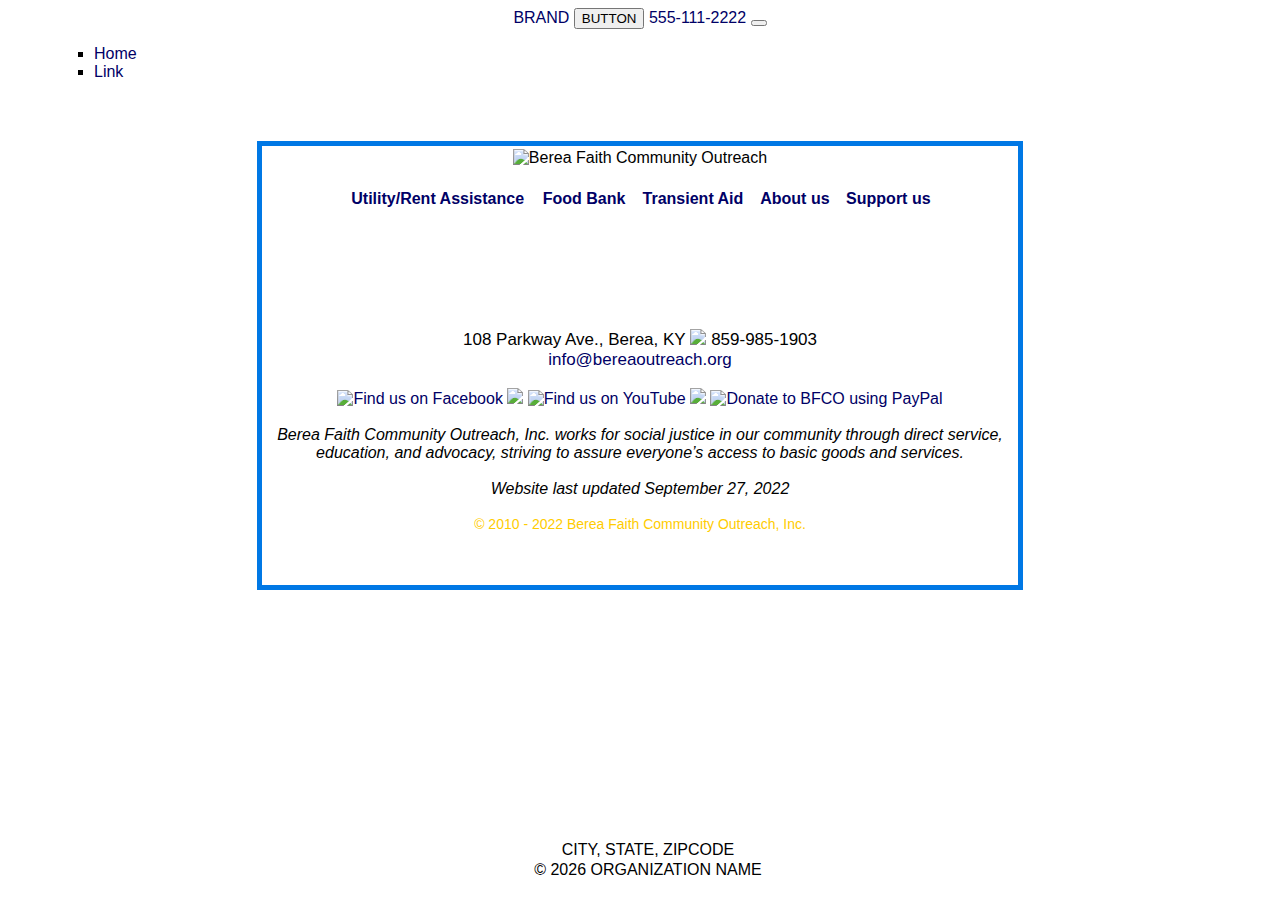
==== index.html @ 5b3ea1ed "added initial files" ====
<!DOCTYPE html>
<html lang="en" class="h-100"> <!-- 2022-11-04, DMW, added class. -->
<!--
     Author:
    Created:    2022-10-26
    Purpose:    Template index-org.html for simple websites
     Course:    2022 Fall, CSC186 Intro to Web Development; Sections 10129, 10130

    History:
                2022-11-04, DMW, updated for fixed footer.
                2022-10-26, DMW, created.

    Notes:      2022-10-26, DMW, Bootstrap can be found here: https://getbootstrap.com/
-->
<head>
    <meta charset="UTF-8">
    <meta name="viewport" content="width=device-width, initial-scale=1"> <!-- 2022-11-04, DMW, added line. -->
    <title id="app-title"></title>
    <!-- 2022-10-26, DMW, CSS only -->
    <link href="https://cdn.jsdelivr.net/npm/bootstrap@5.2.2/dist/css/bootstrap.min.css" rel="stylesheet"
          integrity="sha384-Zenh87qX5JnK2Jl0vWa8Ck2rdkQ2Bzep5IDxbcnCeuOxjzrPF/et3URy9Bv1WTRi" crossorigin="anonymous">
    <link rel="stylesheet" href="website.css">

    <link rel="shortcut icon" href="images/favicon.ico">
    <link href="style_bfco.css" rel="stylesheet" type="text/css">

    <meta http-equiv="Content-Type" content="text/html; charset=windows-1252">
    <meta name="robots" content="all">
    <meta name="description" content="Reaching out to Bereans in need">
    <meta name="keywords" content="BFCO, berea, kentucky, madison, faith, community, charity, outreach, hunger, food, BUURR, utility, utilities, rent, Frank, Gailey, transient, aid, relief, pantry">
    <meta name="owner" content="Berea Faith Community Outreach">
    <meta name="author" content="Berea Faith Community Outreach">

    <script type="text/javascript">
        var image1=new Image()
        image1.src="./images/food_drive/g1.jpg"
        var image2=new Image()
        image2.src="./images/food_drive/g2.jpg"
        var image3=new Image()
        image3.src="./images/food_drive/g3.jpg"
        var image4=new Image()
        image4.src="./images/food_drive/g4.jpg"
        var image5=new Image()
        image5.src="./images/food_drive/g5.jpg"
        var image6=new Image()
        image6.src="./images/food_drive/g6.jpg"
        var image7=new Image()
        image7.src="./images/food_drive/g7.jpg"
        var image8=new Image()
        image8.src="./images/food_drive/g8.jpg"
        var image9=new Image()
        image9.src="./images/food_drive/g9.jpg"
    </script>


</head>
<body class="d-flex flex-column h-100"> <!-- 2022-11-04, DMW, added class. -->

<!-- The header section holds the program generated navigation bar -->
<header id="header">
</header> <!-- end of header that holds the navigation bar -->

<!-- Begin page content -->
<main class="flex-shrink-0" style="margin-top: 60px;"> <!-- 2022-11-04, DMW, added line. -->
    <div class="container" style="margin-bottom: 60px;"> <!-- 2022-11-04, DMW, added line. -->

        <table id="outer">
            <tbody><tr><td>

                <!-- <div class="floater">
                   <h4>Current Food Bank Needs</h4>
                   <ul>
                    <li>Vegetable oil</li>
                    <li>Fruit juice</li>
                    <li>Canned tuna</li>
                    <li>Canned fruit</li>
                   </ul>
                   <i>Donations can be placed on the front porch of the Food Bank.<br>Thank you!</i>
                   </div> -->

                <img src="images/BFCOLogo.gif" alt="Berea Faith Community Outreach" width="500">
            </td></tr>
            <tr><td>
                <table id="navbar">                 <!--  NAVIGATION BAR  -->
                    <tbody><tr>
                        <!-- <td><a href="./index-org.html">&nbsp;Home&nbsp;</a></td> -->
                        <td><a href="http://www.bereaoutreach.org/buurr.html">&nbsp;Utility/Rent Assistance&nbsp;</a></td>
                        <td><a href="http://www.bereaoutreach.org/food.html">&nbsp;Food Bank&nbsp;</a></td>
                        <td><a href="http://www.bereaoutreach.org/taf.html">&nbsp;Transient Aid&nbsp;</a></td>
                        <td><a href="http://www.bereaoutreach.org/about.html">&nbsp;About us&nbsp;</a></td>
                        <td><a href="http://www.bereaoutreach.org/support.html">&nbsp;Support us&nbsp;</a></td>
                    </tr>
                    </tbody></table>
            </td></tr>
            <tr><td>

                <table id="main">

                    <tbody><tr><td>

                        <img src="images/g3.jpg" name="slide" style="width:660px" alt="" title="Neighbors helping neighbors">


                        <!-- BEGIN ROTATING PHOTOS  -->
                        <script>
                            <!--
                            //variable that will increment through the images
                            var step=1
                            function slideit(){
//if browser does not support the image object, exit.
                                if (!document.images)
                                    return
                                document.images.slide.src=eval("image"+step+".src")
                                if (step<9)
                                    step++
                                else
                                    step=1
//call function "slideit()" every 5 seconds
                                setTimeout("slideit()",5000)
                            }
                            slideit()
                            // -->
                        </script>
                        <!-- END ROTATING PHOTOS -->


                        <br>

                        <!--  <div style="padding: 5px; border: 4px dotted orange; border-radius: 20px; background-color: rgba(153, 204, 255, 0.1); margin-left: auto; margin-right: auto; width: 80%">

                        <p style="font-size: 120%; color: #990000; ">Please be aware that during the current public health crisis, the <a href="./food.html">Berea Food Bank</a> is open during our regular hours.</p>

                        <p style="font-size: 110%; color: #990000; ">Our dedicated all-volunteer staff remains committed to serving the needs of our community during this trying time.</p>

                        <p style="font-size: 110%; color: #990000; ">We are instituting CDC-recommended sanitizing guidelines and other procedures in addition to our normal cleaning routines.</p>

                        <p style="font-size: 110%; color: #990000; ">We are no longer accepting individual grocery items from our many community supporters and ask that you consider a <a href="./support.html">monetary donation</a> of any amount instead.</p>

                        <p style="font-size: 110%; color: #990000; ">We are certain we'll get through this difficult time together.</p>
                        <p style="font-style: italic; color: black; text-align:center;">March 14, 2020</p>
                        </p>
                        </div>  -->

                        <!-- <div style="padding: 5px; border: 4px dotted orange; border-radius: 20px; background-color: rgba(153, 204, 255, 0.1); margin-left: auto; margin-right: auto; width: 80%">

                        <p style="font-size: 110%; color: #990000; "><b>W</b>e'll do the work but we need your help. With just 7 days remaining in our biggest fundraiser of the year we are asking you to make a donation to the 28th Annual Berea College CELTS Program's Hunger Hurts campaign today. You see, in Winter we see a doubling of food insecurity in our area and we are committed to being ready to meet the needs of our community.</p>

                        <p style="font-size: 105%; color: #990000; ">Every dollar donated goes far. We can buy thirty pounds of rice for about 5 dollars, twenty-four boxes of macaroni and cheese for $7, a dozen jars of spaghetti sauce for $6, and peanut butter for less than a dollar a jar. And we are very carful with your donations--our low administrative costs mean that 99 cents of every dollar donated goes directly to purchase food. 99 cents of every dollar.</p>

                        <p style="font-size: 105%; color: #990000; ">Our incredible volunteers work hard:
                        <ul style="padding-right: 50px">
                        <li style="font-size: 105%; color: #990000; ">distributing about a week's groceries to clients at the food bank 3 days a week;</li>
                        <li style="font-size: 105%; color: #990000; ">bringing hundreds of pounds of fresh produce to residents of three Afflordable Housing Communities every Friday;</li>
                        <li style="font-size: 105%; color: #990000; ">stocking shelves, loading bags and boxes, cleaning at the end of each shift, and meeting our delivery truck twice a month to move our orders into the food bank.</li>
                        </ul>
                        </p>

                        <img src="./images/volunteers.png" style="width: 85%; border: 2px solid black;" alt="Food Bank volunteers" title="photos: Don Cardwell">

                        <p style="font-size: 105%; color: #990000; ">It's hard work. And we're happy to do it, honored to serve, and steadfast in our mission.</p>

                        <p style="font-size: 110%; color: #990000; "><b>Please help</b> by mailing a check to Berea Food Bank, 108 Parkway Avenue, Berea KY 40403 or <a href="./support.html" style="font-weight: bold;">donate online</a>. So much depends on you. Right now. Give as generously a you can.</p>

                        <div style="margin-left: auto; margin-right: auto; width: 90%;">
                        <span style="margin-left:auto; margin-right:auto;">
                        <i><br>Together with our Berea community friends and neighbors, <br>we are able to help many in need.  Thank you!</i>
                        </span>
                        </div>  -->


                        <!--  <div style="padding: 5px; border: 4px dotted orange; border-radius: 20px; background-color: rgba(153, 204, 255, 0.1); margin-left: auto; margin-right: auto; width: 80%">

                        <p style="color: #990000; ">Now until end of February 2022</p>

                        <p style="font-size: 110%; color: #990000; ">Utility assistance payments available from LIHEAP administered by <a href="https://foothillscap.org/" target="_blank">Kentucky River Foothills</a>. </p>

                        <p style="font-size: 110%; color: #990000; ">You can call 859.624.2046 but their phones are incredibly busy and you'll probably have to leave a message.  They often do not reply to messages &ndash; they're that busy.  Or visit their <a href="https://foothillscap.org/" target="_blank">website</a> and make an appointment. </p>

                        <p style="font-size: 110%; color: #990000; ">We urge anyone in need of assistance in Madison County to reach out to their utility provider and Kentucky River Foothills immediately.  Funds are limited, don't delay.</p>

                        </div>  -->




                        <p></p>




                        <br>&nbsp;<br>

                        <br>
                    </td></tr>

                    </tbody></table>  <!-- End Main Table -->

            </td></tr>
            <tr><td>

                <h5>108 Parkway Ave., Berea, KY&nbsp;<img src="images/bullet_yellow.png">&nbsp;859-985-1903
                    <br>
                    <a href="mailto:info@bereaoutreach.org">&nbsp;info@bereaoutreach.org&nbsp;</a></h5>
                <br>
                <a class="icon" href="http://www.facebook.com/BereaOutreach" target="_blank"><img src="images/facebook_32.png" style="width:32px" alt="Find us on Facebook" title="Find us on Facebook"></a>
                <img src="images/transparent.gif" style="width:30px">
                <a class="icon" href="http://www.youtube.com/user/bereaoutreach" target="_blank"><img src="images/youtube-logo.png" style="width:32px" alt="Find us on YouTube" title="Find us on YouTube"></a>
                <img src="images/transparent.gif" style="width:30px">
                <a class="icon" href="http://bereaoutreach.org/support.html#donate" target="_blank"><img src="images/paypallogo.jpg" style="height:32px" alt="Donate to BFCO using PayPal" title="Donate to BFCO using PayPal"></a>
                <br><br>
                <h6>Berea Faith Community Outreach, Inc. works for social justice in our
                    community through direct service, education, and advocacy, striving to
                    assure everyone’s access to basic goods and services.</h6>
                <br>
                <h6>Website last updated September 27, 2022</h6>
                <br>
                <div class="copyright">© 2010 - 2022  Berea Faith Community Outreach, Inc.</div>
                <p>&nbsp;</p>

            </td></tr></tbody></table>


    </div> <!-- end of container for main page content -->
</main> <!-- end of main section -->

<!-- 2022-11-04, DMW, added footer section. -->
<footer class="footer mt-auto py-2 bg-light position-fixed">
    <div class="container">
        <div class="row">
            <div class="col-sm-6" style="text-align: center;">
                <span class="text-muted" id="span-address"></span>
            </div>
            <div class="col-sm-6" style="text-align: center;">
                <span class="text-muted" id="span-copyright"></span>
            </div>
        </div>
    </div>
</footer>

<!-- JavaScript Bundle with Popper -->
<script src="https://cdn.jsdelivr.net/npm/bootstrap@5.2.2/dist/js/bootstrap.bundle.min.js"
        integrity="sha384-OERcA2EqjJCMA+/3y+gxIOqMEjwtxJY7qPCqsdltbNJuaOe923+mo//f6V8Qbsw3"
        crossorigin="anonymous"></script>
<script src="navigation.js"></script>
<script src="website.js"></script>

</body>
</html>
---- website.css ----
/*
     Author:
    Created:    2022-10-26
    Purpose:    Template website.css for simple websites
     Course:    2022 Fall, CSC186 Intro to Web Development; Sections 10129, 10130

    History:
                2022-11-07, DMW, updated by removing unused and commented CSS; added no_ul class
                2022-10-26, DMW, created.
*/

/* 2022-11-04, DMW, added this class */
.footer {
    position: absolute;
    bottom: 0;
    width: 100%;
    height: 60px; /* Set the fixed height of the footer here */
    line-height: 20px; /* the height of a line of text */
}

/* 2022-11-07, DMW, make the navigation bar the width of the client */
nav {
    width: 100%;
}

/* 2022-11-07, DMW, the no_ul class on anchor links causes the underline to not be shown */
a:link.no_ul {
    text-decoration: none;
}
---- style_bfco.css ----
/*  style_bfco.css  */
/*  External style sheet for bereaoutreach.org  */
/*  July 2010  */

body { background-color: #ffffff; 
       background-image: url(./images/blue_line_background.jpg);
       text-align: center;
       border-width: 0px;
       font-family: Arial, Helvetica, sans-serif;  
       font-size: 16px;
       color: black; }

h1, h2, h3, h4, h5, h6 { color: #000000;
                         font-family: Arial, Helvetica, sans-serif; 
                         margin: 0;
                         padding-left: 5pt;
                         padding-right: 5pt }

h1 { font-size: 25px; font-weight: normal; }
h2 { font-size: 21px; font-style: normal; font-weight: normal; }
h3 { font-size: 18px; color:#cc3333; font-style: normal; font-weight: normal; }
h4 { font-size: 17px; font-style: normal; font-weight: bold;  }
h5 { font-size: 17px; font-style: normal; font-weight: normal; }
h6 { font-size: 16px; font-style: italic; font-weight: normal; }

dl { text-align:left; margin-left:40px; margin-right:30px; font-size:16px; color:black; }
dt {text-align: left; font-weight: bold;}
dd {text-align: left;}

form { text-align:center }

table { background-color:transparent; }

table#outer { 
background-color:#ffffff; 
background-image:url('./images/blue_gradient_600.jpg');
background-position:bottom; 
background-repeat:repeat-x;
width:750px; 
text-align:center; 
border-color:#0078e5;
border-style:solid;
border-width:5px;
margin:auto }

table#outer_short { 
background-color:#ffffff; 
background-image:url('./images/blue_gradient_300.jpg');
background-position:bottom; 
background-repeat:repeat-x;
width:750px; 
text-align:center; 
border-color:#0078e5;
border-style:solid;
border-width:5px;
text-align:center; 
margin:auto }

table#main {
width:750px;
margin: auto;
background-color:transparent;
}

img { border-style:none; }

td { text-align:center; vertical-align:middle; }

p { text-align:left; margin-left:30px; margin-right:30px; font-size:16px; color:black; }

a:link { color: #000066;
         text-decoration: none }
a:visited { color: #cc3300; 
         text-decoration: none }
a:active { color: red; 
         text-decoration: none }
a:hover { color: black; background-color: #ffcc00; }

a.icon:hover {
background-color:transparent; 
opacity: 0.5;
filter:alpha(opacity=50);
-moz-opacity:0.5;
-khtml-opacity: 0.5;
}

/*  NAVIGATION BAR  */

table#navbar { width: 80%;
                   text-align: center;
                   margin-left: auto;
                   margin-right: auto;
                   margin-top: 1em;
                   margin-bottom: 1em;
                   padding: 0em;
                   background-color:transparent;
                   font-weight: bold;
                   font-size: 16px; }

table#navbar a:link { color: #000066; font-weight: bold; }
table#navbar a:visited { color: #000066; font-weight: bold; }
table#navbar a:active { color: #ffffcc; background-color: #000000; } 
table#navbar a:hover { color: #ffffff; background-color: #0078e5; } 

ul { text-align:left; margin-left: 70px; padding-left: 1em}

ul li { list-style-type: square;
        color: black; }

ul li li { list-style-type: circle }

div.smallbox
  { margin-left:100px;
    width:220px;
    height:110px;
    background-color:#ffffff; 
    background-image:url('./images/blue_gradient_85.jpg');
    background-position:bottom; 
    background-repeat:repeat-x;
    border:2px solid black;  }

div.floater
  { position:fixed;
    left:180px;
    top:50px;
    z-index:2;
    color:#000000;
    width:250px;
    background-color:#eeeeee;
    opacity:0.75;
    filter:alpha(opacity=75); /* For IE8 and earlier */
    border:2px solid red;  }

div.floater ul { text-align:left; margin-top:5px; margin-left:20px; padding-left:1em; }

div.floater h4 { color:red; }

div.movie
 { width:400px;
   height:255px;
   float:right;
   padding-top:1em;
   padding-bottom:0px;
   padding-left:5px;
   padding-right:0px; }

div.copyright
 { text-align:center;
   font-family: Arial, Helvetica, sans-serif;  
   font-size:14px;
   color:#ffcc00; }

div.slide
 { float:right;
   width:300;
   padding-top:1em;
   padding-bottom:1em;
   padding-left:5px;
   padding-right:0px; }
   
.blockquote { font-family: Times, serif;
                    font-style: italic;
                    padding-bottom: 0em;
                    padding-left: 8em;
                    margin-right: 8em; }
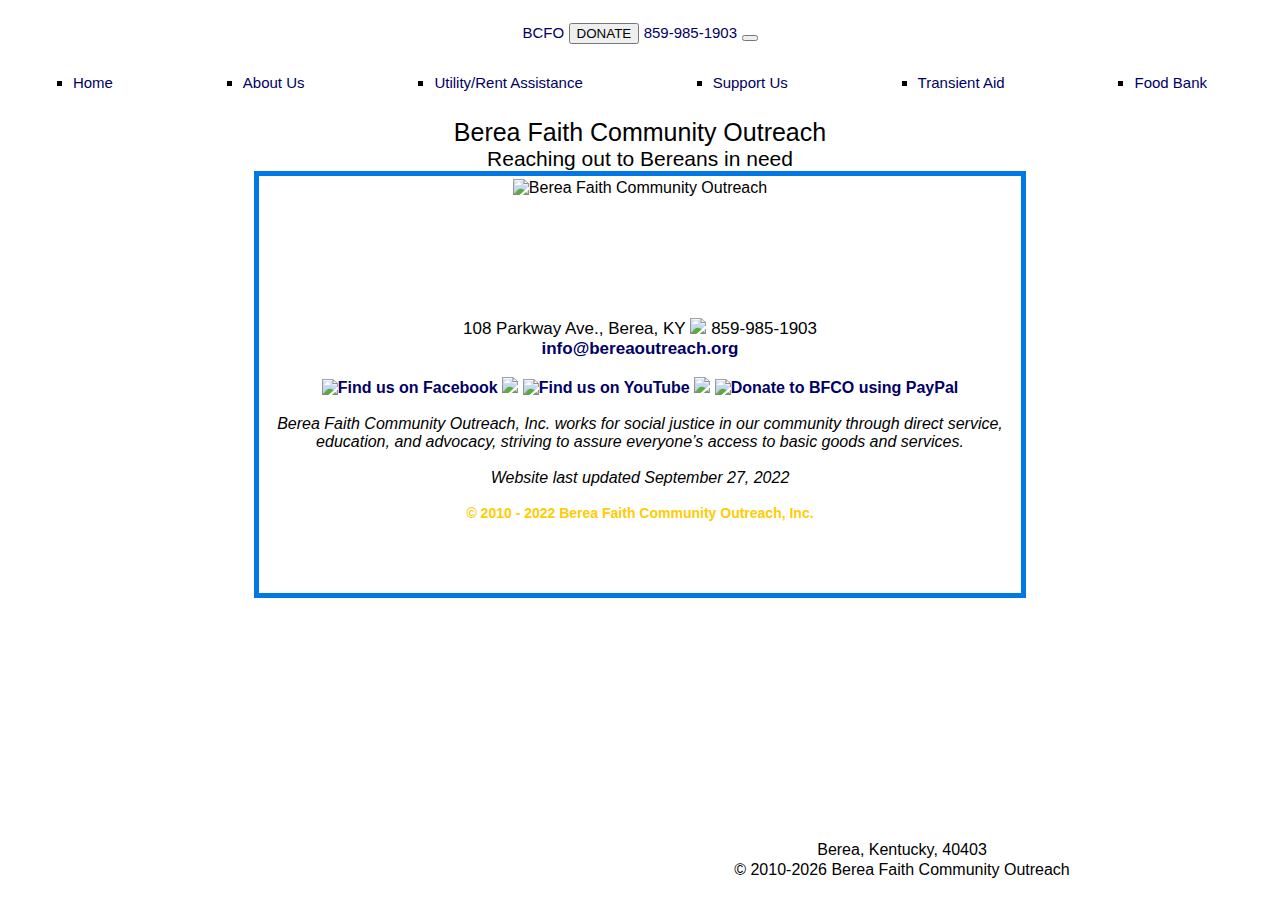
==== commit 3196a172: "added changes including: * resizing size and elements to be more friendly with smaller screens * pos" ====
--- a/index.html
+++ b/index.html
@@ -1,5 +1,5 @@
 <!DOCTYPE html>
-<html lang="en" class="h-100"> <!-- 2022-11-04, DMW, added class. -->
+<html class="h-100" lang="en"> <!-- 2022-11-04, DMW, added class. -->
 <!--
      Author:
     Created:    2022-10-26
@@ -14,42 +14,43 @@
 -->
 <head>
     <meta charset="UTF-8">
-    <meta name="viewport" content="width=device-width, initial-scale=1"> <!-- 2022-11-04, DMW, added line. -->
+    <meta content="width=device-width, initial-scale=1" name="viewport"> <!-- 2022-11-04, DMW, added line. -->
     <title id="app-title"></title>
     <!-- 2022-10-26, DMW, CSS only -->
-    <link href="https://cdn.jsdelivr.net/npm/bootstrap@5.2.2/dist/css/bootstrap.min.css" rel="stylesheet"
-          integrity="sha384-Zenh87qX5JnK2Jl0vWa8Ck2rdkQ2Bzep5IDxbcnCeuOxjzrPF/et3URy9Bv1WTRi" crossorigin="anonymous">
-    <link rel="stylesheet" href="website.css">
-
-    <link rel="shortcut icon" href="images/favicon.ico">
+    <link crossorigin="anonymous" href="https://cdn.jsdelivr.net/npm/bootstrap@5.2.2/dist/css/bootstrap.min.css"
+          integrity="sha384-Zenh87qX5JnK2Jl0vWa8Ck2rdkQ2Bzep5IDxbcnCeuOxjzrPF/et3URy9Bv1WTRi" rel="stylesheet">
+    <link href="website.css" rel="stylesheet">
+
+    <link href="images/favicon.ico" rel="shortcut icon">
     <link href="style_bfco.css" rel="stylesheet" type="text/css">
 
-    <meta http-equiv="Content-Type" content="text/html; charset=windows-1252">
-    <meta name="robots" content="all">
-    <meta name="description" content="Reaching out to Bereans in need">
-    <meta name="keywords" content="BFCO, berea, kentucky, madison, faith, community, charity, outreach, hunger, food, BUURR, utility, utilities, rent, Frank, Gailey, transient, aid, relief, pantry">
-    <meta name="owner" content="Berea Faith Community Outreach">
-    <meta name="author" content="Berea Faith Community Outreach">
+    <meta content="text/html; charset=windows-1252" http-equiv="Content-Type">
+    <meta content="all" name="robots">
+    <meta content="Reaching out to Bereans in need" name="description">
+    <meta content="BFCO, berea, kentucky, madison, faith, community, charity, outreach, hunger, food, BUURR, utility, utilities, rent, Frank, Gailey, transient, aid, relief, pantry"
+          name="keywords">
+    <meta content="Berea Faith Community Outreach" name="owner">
+    <meta content="Berea Faith Community Outreach" name="author">
 
     <script type="text/javascript">
-        var image1=new Image()
-        image1.src="./images/food_drive/g1.jpg"
-        var image2=new Image()
-        image2.src="./images/food_drive/g2.jpg"
-        var image3=new Image()
-        image3.src="./images/food_drive/g3.jpg"
-        var image4=new Image()
-        image4.src="./images/food_drive/g4.jpg"
-        var image5=new Image()
-        image5.src="./images/food_drive/g5.jpg"
-        var image6=new Image()
-        image6.src="./images/food_drive/g6.jpg"
-        var image7=new Image()
-        image7.src="./images/food_drive/g7.jpg"
-        var image8=new Image()
-        image8.src="./images/food_drive/g8.jpg"
-        var image9=new Image()
-        image9.src="./images/food_drive/g9.jpg"
+        var image1 = new Image()
+        image1.src = "./images/food_drive/g1.jpg"
+        var image2 = new Image()
+        image2.src = "./images/food_drive/g2.jpg"
+        var image3 = new Image()
+        image3.src = "./images/food_drive/g3.jpg"
+        var image4 = new Image()
+        image4.src = "./images/food_drive/g4.jpg"
+        var image5 = new Image()
+        image5.src = "./images/food_drive/g5.jpg"
+        var image6 = new Image()
+        image6.src = "./images/food_drive/g6.jpg"
+        var image7 = new Image()
+        image7.src = "./images/food_drive/g7.jpg"
+        var image8 = new Image()
+        image8.src = "./images/food_drive/g8.jpg"
+        var image9 = new Image()
+        image9.src = "./images/food_drive/g9.jpg"
     </script>
 
 
@@ -63,161 +64,185 @@
 <!-- Begin page content -->
 <main class="flex-shrink-0" style="margin-top: 60px;"> <!-- 2022-11-04, DMW, added line. -->
     <div class="container" style="margin-bottom: 60px;"> <!-- 2022-11-04, DMW, added line. -->
-
-        <table id="outer">
-            <tbody><tr><td>
-
-                <!-- <div class="floater">
-                   <h4>Current Food Bank Needs</h4>
-                   <ul>
-                    <li>Vegetable oil</li>
-                    <li>Fruit juice</li>
-                    <li>Canned tuna</li>
-                    <li>Canned fruit</li>
-                   </ul>
-                   <i>Donations can be placed on the front porch of the Food Bank.<br>Thank you!</i>
-                   </div> -->
-
-                <img src="images/BFCOLogo.gif" alt="Berea Faith Community Outreach" width="500">
-            </td></tr>
-            <tr><td>
-                <table id="navbar">                 <!--  NAVIGATION BAR  -->
-                    <tbody><tr>
-                        <!-- <td><a href="./index-org.html">&nbsp;Home&nbsp;</a></td> -->
-                        <td><a href="http://www.bereaoutreach.org/buurr.html">&nbsp;Utility/Rent Assistance&nbsp;</a></td>
-                        <td><a href="http://www.bereaoutreach.org/food.html">&nbsp;Food Bank&nbsp;</a></td>
-                        <td><a href="http://www.bereaoutreach.org/taf.html">&nbsp;Transient Aid&nbsp;</a></td>
-                        <td><a href="http://www.bereaoutreach.org/about.html">&nbsp;About us&nbsp;</a></td>
-                        <td><a href="http://www.bereaoutreach.org/support.html">&nbsp;Support us&nbsp;</a></td>
-                    </tr>
-                    </tbody></table>
-            </td></tr>
-            <tr><td>
-
-                <table id="main">
-
-                    <tbody><tr><td>
-
-                        <img src="images/g3.jpg" name="slide" style="width:660px" alt="" title="Neighbors helping neighbors">
-
-
-                        <!-- BEGIN ROTATING PHOTOS  -->
-                        <script>
-                            <!--
-                            //variable that will increment through the images
-                            var step=1
-                            function slideit(){
+        <div class="container">
+            <div class="row">
+                <div class="col-md-12">
+                    <h1 class="text-center">Berea Faith Community Outreach</h1> <!--//TODO: delete this line once done; DPR -->
+                    <h2 class="text-center">Reaching out to Bereans in need</h2> <!--//TODO: delete this line once done; DPR -->
+                </div>
+            </div>
+        </div>
+
+        <table id="outer"> <!-- code for resizing the logo -->
+            <tbody>
+            <tr>
+                <td>
+                    <div class="container">
+                        <div class="row">
+                            <div class="col-md-12">
+                                <img alt="Berea Faith Community Outreach" class="img-fluid" src="images/BFCOLogo.gif"
+                                     width="50%">
+                            </div>
+                        </div>
+                    </div>
+
+
+
+                </td>
+            </tr>
+            <tr>
+                <td>
+                    <table id="navbar">                 <!--  NAVIGATION BAR  -->
+                        <!--                    <tbody><tr>-->
+                        <!--                        &lt;!&ndash; <td><a href="./index-org.html">&nbsp;Home&nbsp;</a></td> &ndash;&gt;-->
+                        <!--                        <td><a href="http://www.bereaoutreach.org/buurr.html">&nbsp;Utility/Rent Assistance&nbsp;</a></td>-->
+                        <!--                        <td><a href="http://www.bereaoutreach.org/food.html">&nbsp;Food Bank&nbsp;</a></td>-->
+                        <!--                        <td><a href="http://www.bereaoutreach.org/taf.html">&nbsp;Transient Aid&nbsp;</a></td>-->
+                        <!--                        <td><a href="http://www.bereaoutreach.org/about.html">&nbsp;About us&nbsp;</a></td>-->
+                        <!--                        <td><a href="http://www.bereaoutreach.org/support.html">&nbsp;Support us&nbsp;</a></td>-->
+                        <!--                    </tr>-->
+                        <!--                    </tbody></table>-->
+                        </td></tr>
+                        <tr>
+                            <td>
+
+                                <table id="main">
+
+                                    <tbody>
+                                    <tr>
+                                        <td>
+
+                                            <img alt="" name="slide" src="images/g3.jpg" style="width:660px"
+                                                 title="Neighbors helping neighbors">
+
+
+                                            <!-- BEGIN ROTATING PHOTOS  -->
+                                            <script>
+                                                <!--
+                                                //variable that will increment through the images
+                                                var step = 1
+
+                                                function slideit() {
 //if browser does not support the image object, exit.
-                                if (!document.images)
-                                    return
-                                document.images.slide.src=eval("image"+step+".src")
-                                if (step<9)
-                                    step++
-                                else
-                                    step=1
+                                                    if (!document.images)
+                                                        return
+                                                    document.images.slide.src = eval("image" + step + ".src")
+                                                    if (step < 9)
+                                                        step++
+                                                    else
+                                                        step = 1
 //call function "slideit()" every 5 seconds
-                                setTimeout("slideit()",5000)
-                            }
-                            slideit()
-                            // -->
-                        </script>
-                        <!-- END ROTATING PHOTOS -->
-
-
-                        <br>
-
-                        <!--  <div style="padding: 5px; border: 4px dotted orange; border-radius: 20px; background-color: rgba(153, 204, 255, 0.1); margin-left: auto; margin-right: auto; width: 80%">
-
-                        <p style="font-size: 120%; color: #990000; ">Please be aware that during the current public health crisis, the <a href="./food.html">Berea Food Bank</a> is open during our regular hours.</p>
-
-                        <p style="font-size: 110%; color: #990000; ">Our dedicated all-volunteer staff remains committed to serving the needs of our community during this trying time.</p>
-
-                        <p style="font-size: 110%; color: #990000; ">We are instituting CDC-recommended sanitizing guidelines and other procedures in addition to our normal cleaning routines.</p>
-
-                        <p style="font-size: 110%; color: #990000; ">We are no longer accepting individual grocery items from our many community supporters and ask that you consider a <a href="./support.html">monetary donation</a> of any amount instead.</p>
-
-                        <p style="font-size: 110%; color: #990000; ">We are certain we'll get through this difficult time together.</p>
-                        <p style="font-style: italic; color: black; text-align:center;">March 14, 2020</p>
-                        </p>
-                        </div>  -->
-
-                        <!-- <div style="padding: 5px; border: 4px dotted orange; border-radius: 20px; background-color: rgba(153, 204, 255, 0.1); margin-left: auto; margin-right: auto; width: 80%">
-
-                        <p style="font-size: 110%; color: #990000; "><b>W</b>e'll do the work but we need your help. With just 7 days remaining in our biggest fundraiser of the year we are asking you to make a donation to the 28th Annual Berea College CELTS Program's Hunger Hurts campaign today. You see, in Winter we see a doubling of food insecurity in our area and we are committed to being ready to meet the needs of our community.</p>
-
-                        <p style="font-size: 105%; color: #990000; ">Every dollar donated goes far. We can buy thirty pounds of rice for about 5 dollars, twenty-four boxes of macaroni and cheese for $7, a dozen jars of spaghetti sauce for $6, and peanut butter for less than a dollar a jar. And we are very carful with your donations--our low administrative costs mean that 99 cents of every dollar donated goes directly to purchase food. 99 cents of every dollar.</p>
-
-                        <p style="font-size: 105%; color: #990000; ">Our incredible volunteers work hard:
-                        <ul style="padding-right: 50px">
-                        <li style="font-size: 105%; color: #990000; ">distributing about a week's groceries to clients at the food bank 3 days a week;</li>
-                        <li style="font-size: 105%; color: #990000; ">bringing hundreds of pounds of fresh produce to residents of three Afflordable Housing Communities every Friday;</li>
-                        <li style="font-size: 105%; color: #990000; ">stocking shelves, loading bags and boxes, cleaning at the end of each shift, and meeting our delivery truck twice a month to move our orders into the food bank.</li>
-                        </ul>
-                        </p>
-
-                        <img src="./images/volunteers.png" style="width: 85%; border: 2px solid black;" alt="Food Bank volunteers" title="photos: Don Cardwell">
-
-                        <p style="font-size: 105%; color: #990000; ">It's hard work. And we're happy to do it, honored to serve, and steadfast in our mission.</p>
-
-                        <p style="font-size: 110%; color: #990000; "><b>Please help</b> by mailing a check to Berea Food Bank, 108 Parkway Avenue, Berea KY 40403 or <a href="./support.html" style="font-weight: bold;">donate online</a>. So much depends on you. Right now. Give as generously a you can.</p>
-
-                        <div style="margin-left: auto; margin-right: auto; width: 90%;">
-                        <span style="margin-left:auto; margin-right:auto;">
-                        <i><br>Together with our Berea community friends and neighbors, <br>we are able to help many in need.  Thank you!</i>
-                        </span>
-                        </div>  -->
-
-
-                        <!--  <div style="padding: 5px; border: 4px dotted orange; border-radius: 20px; background-color: rgba(153, 204, 255, 0.1); margin-left: auto; margin-right: auto; width: 80%">
-
-                        <p style="color: #990000; ">Now until end of February 2022</p>
-
-                        <p style="font-size: 110%; color: #990000; ">Utility assistance payments available from LIHEAP administered by <a href="https://foothillscap.org/" target="_blank">Kentucky River Foothills</a>. </p>
-
-                        <p style="font-size: 110%; color: #990000; ">You can call 859.624.2046 but their phones are incredibly busy and you'll probably have to leave a message.  They often do not reply to messages &ndash; they're that busy.  Or visit their <a href="https://foothillscap.org/" target="_blank">website</a> and make an appointment. </p>
-
-                        <p style="font-size: 110%; color: #990000; ">We urge anyone in need of assistance in Madison County to reach out to their utility provider and Kentucky River Foothills immediately.  Funds are limited, don't delay.</p>
-
-                        </div>  -->
-
-
-
-
-                        <p></p>
-
-
-
-
-                        <br>&nbsp;<br>
-
-                        <br>
-                    </td></tr>
-
-                    </tbody></table>  <!-- End Main Table -->
-
-            </td></tr>
-            <tr><td>
-
-                <h5>108 Parkway Ave., Berea, KY&nbsp;<img src="images/bullet_yellow.png">&nbsp;859-985-1903
-                    <br>
-                    <a href="mailto:info@bereaoutreach.org">&nbsp;info@bereaoutreach.org&nbsp;</a></h5>
-                <br>
-                <a class="icon" href="http://www.facebook.com/BereaOutreach" target="_blank"><img src="images/facebook_32.png" style="width:32px" alt="Find us on Facebook" title="Find us on Facebook"></a>
-                <img src="images/transparent.gif" style="width:30px">
-                <a class="icon" href="http://www.youtube.com/user/bereaoutreach" target="_blank"><img src="images/youtube-logo.png" style="width:32px" alt="Find us on YouTube" title="Find us on YouTube"></a>
-                <img src="images/transparent.gif" style="width:30px">
-                <a class="icon" href="http://bereaoutreach.org/support.html#donate" target="_blank"><img src="images/paypallogo.jpg" style="height:32px" alt="Donate to BFCO using PayPal" title="Donate to BFCO using PayPal"></a>
-                <br><br>
-                <h6>Berea Faith Community Outreach, Inc. works for social justice in our
-                    community through direct service, education, and advocacy, striving to
-                    assure everyone’s access to basic goods and services.</h6>
-                <br>
-                <h6>Website last updated September 27, 2022</h6>
-                <br>
-                <div class="copyright">© 2010 - 2022  Berea Faith Community Outreach, Inc.</div>
-                <p>&nbsp;</p>
-
-            </td></tr></tbody></table>
+                                                    setTimeout("slideit()", 5000)
+                                                }
+
+                                                slideit()
+                                                // -->
+                                            </script>
+                                            <!-- END ROTATING PHOTOS -->
+
+
+                                            <br>
+
+                                            <!--  <div style="padding: 5px; border: 4px dotted orange; border-radius: 20px; background-color: rgba(153, 204, 255, 0.1); margin-left: auto; margin-right: auto; width: 80%">
+
+                                            <p style="font-size: 120%; color: #990000; ">Please be aware that during the current public health crisis, the <a href="./food.html">Berea Food Bank</a> is open during our regular hours.</p>
+
+                                            <p style="font-size: 110%; color: #990000; ">Our dedicated all-volunteer staff remains committed to serving the needs of our community during this trying time.</p>
+
+                                            <p style="font-size: 110%; color: #990000; ">We are instituting CDC-recommended sanitizing guidelines and other procedures in addition to our normal cleaning routines.</p>
+
+                                            <p style="font-size: 110%; color: #990000; ">We are no longer accepting individual grocery items from our many community supporters and ask that you consider a <a href="./support.html">monetary donation</a> of any amount instead.</p>
+
+                                            <p style="font-size: 110%; color: #990000; ">We are certain we'll get through this difficult time together.</p>
+                                            <p style="font-style: italic; color: black; text-align:center;">March 14, 2020</p>
+                                            </p>
+                                            </div>  -->
+
+                                            <!-- <div style="padding: 5px; border: 4px dotted orange; border-radius: 20px; background-color: rgba(153, 204, 255, 0.1); margin-left: auto; margin-right: auto; width: 80%">
+
+                                            <p style="font-size: 110%; color: #990000; "><b>W</b>e'll do the work but we need your help. With just 7 days remaining in our biggest fundraiser of the year we are asking you to make a donation to the 28th Annual Berea College CELTS Program's Hunger Hurts campaign today. You see, in Winter we see a doubling of food insecurity in our area and we are committed to being ready to meet the needs of our community.</p>
+
+                                            <p style="font-size: 105%; color: #990000; ">Every dollar donated goes far. We can buy thirty pounds of rice for about 5 dollars, twenty-four boxes of macaroni and cheese for $7, a dozen jars of spaghetti sauce for $6, and peanut butter for less than a dollar a jar. And we are very carful with your donations--our low administrative costs mean that 99 cents of every dollar donated goes directly to purchase food. 99 cents of every dollar.</p>
+
+                                            <p style="font-size: 105%; color: #990000; ">Our incredible volunteers work hard:
+                                            <ul style="padding-right: 50px">
+                                            <li style="font-size: 105%; color: #990000; ">distributing about a week's groceries to clients at the food bank 3 days a week;</li>
+                                            <li style="font-size: 105%; color: #990000; ">bringing hundreds of pounds of fresh produce to residents of three Afflordable Housing Communities every Friday;</li>
+                                            <li style="font-size: 105%; color: #990000; ">stocking shelves, loading bags and boxes, cleaning at the end of each shift, and meeting our delivery truck twice a month to move our orders into the food bank.</li>
+                                            </ul>
+                                            </p>
+
+                                            <img src="./images/volunteers.png" style="width: 85%; border: 2px solid black;" alt="Food Bank volunteers" title="photos: Don Cardwell">
+
+                                            <p style="font-size: 105%; color: #990000; ">It's hard work. And we're happy to do it, honored to serve, and steadfast in our mission.</p>
+
+                                            <p style="font-size: 110%; color: #990000; "><b>Please help</b> by mailing a check to Berea Food Bank, 108 Parkway Avenue, Berea KY 40403 or <a href="./support.html" style="font-weight: bold;">donate online</a>. So much depends on you. Right now. Give as generously a you can.</p>
+
+                                            <div style="margin-left: auto; margin-right: auto; width: 90%;">
+                                            <span style="margin-left:auto; margin-right:auto;">
+                                            <i><br>Together with our Berea community friends and neighbors, <br>we are able to help many in need.  Thank you!</i>
+                                            </span>
+                                            </div>  -->
+
+
+                                            <!--  <div style="padding: 5px; border: 4px dotted orange; border-radius: 20px; background-color: rgba(153, 204, 255, 0.1); margin-left: auto; margin-right: auto; width: 80%">
+
+                                            <p style="color: #990000; ">Now until end of February 2022</p>
+
+                                            <p style="font-size: 110%; color: #990000; ">Utility assistance payments available from LIHEAP administered by <a href="https://foothillscap.org/" target="_blank">Kentucky River Foothills</a>. </p>
+
+                                            <p style="font-size: 110%; color: #990000; ">You can call 859.624.2046 but their phones are incredibly busy and you'll probably have to leave a message.  They often do not reply to messages &ndash; they're that busy.  Or visit their <a href="https://foothillscap.org/" target="_blank">website</a> and make an appointment. </p>
+
+                                            <p style="font-size: 110%; color: #990000; ">We urge anyone in need of assistance in Madison County to reach out to their utility provider and Kentucky River Foothills immediately.  Funds are limited, don't delay.</p>
+
+                                            </div>  -->
+
+
+                                            <p></p>
+
+
+                                            <br>&nbsp;<br>
+
+                                            <br>
+                                        </td>
+                                    </tr>
+
+                                    </tbody>
+                                </table>  <!-- End Main Table -->
+
+                            </td>
+                        </tr>
+                        <tr>
+                            <td>
+
+                                <h5>108 Parkway Ave., Berea, KY&nbsp;<img src="images/bullet_yellow.png">&nbsp;859-985-1903
+                                    <br>
+                                    <a href="mailto:info@bereaoutreach.org">&nbsp;info@bereaoutreach.org&nbsp;</a></h5>
+                                <br>
+                                <a class="icon" href="http://www.facebook.com/BereaOutreach" target="_blank"><img
+                                        alt="Find us on Facebook" src="images/facebook_32.png" style="width:32px"
+                                        title="Find us on Facebook"></a>
+                                <img src="images/transparent.gif" style="width:30px">
+                                <a class="icon" href="http://www.youtube.com/user/bereaoutreach" target="_blank"><img
+                                        alt="Find us on YouTube" src="images/youtube-logo.png" style="width:32px"
+                                        title="Find us on YouTube"></a>
+                                <img src="images/transparent.gif" style="width:30px">
+                                <a class="icon" href="http://bereaoutreach.org/support.html#donate" target="_blank"><img
+                                        alt="Donate to BFCO using PayPal" src="images/paypallogo.jpg"
+                                        style="height:32px" title="Donate to BFCO using PayPal"></a>
+                                <br><br>
+                                <h6>Berea Faith Community Outreach, Inc. works for social justice in our
+                                    community through direct service, education, and advocacy, striving to
+                                    assure everyone’s access to basic goods and services.</h6>
+                                <br>
+                                <h6>Website last updated September 27, 2022</h6>
+                                <br>
+                                <div class="copyright">© 2010 - 2022 Berea Faith Community Outreach, Inc.</div>
+                                <p>&nbsp;</p>
+
+                            </td>
+                        </tr>
+                        </tbody></table>
 
 
     </div> <!-- end of container for main page content -->
@@ -238,9 +263,9 @@
 </footer>
 
 <!-- JavaScript Bundle with Popper -->
-<script src="https://cdn.jsdelivr.net/npm/bootstrap@5.2.2/dist/js/bootstrap.bundle.min.js"
+<script crossorigin="anonymous"
         integrity="sha384-OERcA2EqjJCMA+/3y+gxIOqMEjwtxJY7qPCqsdltbNJuaOe923+mo//f6V8Qbsw3"
-        crossorigin="anonymous"></script>
+        src="https://cdn.jsdelivr.net/npm/bootstrap@5.2.2/dist/js/bootstrap.bundle.min.js"></script>
 <script src="navigation.js"></script>
 <script src="website.js"></script>
 
--- a/website.css
+++ b/website.css
@@ -20,7 +20,32 @@
 
 /* 2022-11-07, DMW, make the navigation bar the width of the client */
 nav {
+    height: 50px;
     width: 100%;
+    text-align: center;
+}
+nav ul {
+    display: flex;
+    max-width: 100%; /* change to desired width */
+    /* removed height from here, apply to a elements */
+    justify-content: space-around;
+    align-items: center;
+    padding: 0;
+    margin: 0 auto; /* 0 auto allows it to self-center in the nav */
+    list-style-type: none;
+}
+
+nav li {}
+
+nav a {
+    display: inline-block;
+    height: 50px; /* apply the height here, pushes the li / ul to be the correct height */
+    line-height: 50px; /* to get vertical centering */
+    color: white;
+    font-size: 15px;
+    font-weight: 100;
+    text-decoration: none;
+    transition: 0.3s;
 }
 
 /* 2022-11-07, DMW, the no_ul class on anchor links causes the underline to not be shown */
--- a/style_bfco.css
+++ b/style_bfco.css
@@ -2,19 +2,19 @@
 /*  External style sheet for bereaoutreach.org  */
 /*  July 2010  */
 
-body { background-color: #ffffff; 
-       background-image: url(./images/blue_line_background.jpg);
-       text-align: center;
-       border-width: 0px;
-       font-family: Arial, Helvetica, sans-serif;  
-       font-size: 16px;
-       color: black; }
+body { background-color: #ffffff;
+    /*background-image: url(./images/blue_line_background.jpg);*/
+    text-align: center;
+    border-width: 0px;
+    font-family: Arial, Helvetica, sans-serif;
+    font-size: 16px;
+    color: black; }
 
 h1, h2, h3, h4, h5, h6 { color: #000000;
-                         font-family: Arial, Helvetica, sans-serif; 
-                         margin: 0;
-                         padding-left: 5pt;
-                         padding-right: 5pt }
+    font-family: Arial, Helvetica, sans-serif;
+    margin: 0;
+    padding-left: 5pt;
+    padding-right: 5pt }
 
 h1 { font-size: 25px; font-weight: normal; }
 h2 { font-size: 21px; font-style: normal; font-weight: normal; }
@@ -31,35 +31,35 @@
 
 table { background-color:transparent; }
 
-table#outer { 
-background-color:#ffffff; 
-background-image:url('./images/blue_gradient_600.jpg');
-background-position:bottom; 
-background-repeat:repeat-x;
-width:750px; 
-text-align:center; 
-border-color:#0078e5;
-border-style:solid;
-border-width:5px;
-margin:auto }
+table#outer {
+    background-color:#ffffff;
+    background-image:url('./images/blue_gradient_600.jpg');
+    background-position:bottom;
+    background-repeat:repeat-x;
+    width:750px;
+    text-align:center;
+    border-color:#0078e5;
+    border-style:solid;
+    border-width:5px;
+    margin:auto }
 
-table#outer_short { 
-background-color:#ffffff; 
-background-image:url('./images/blue_gradient_300.jpg');
-background-position:bottom; 
-background-repeat:repeat-x;
-width:750px; 
-text-align:center; 
-border-color:#0078e5;
-border-style:solid;
-border-width:5px;
-text-align:center; 
-margin:auto }
+table#outer_short {
+    background-color:#ffffff;
+    background-image:url('./images/blue_gradient_300.jpg');
+    background-position:bottom;
+    background-repeat:repeat-x;
+    width:750px;
+    text-align:center;
+    border-color:#0078e5;
+    border-style:solid;
+    border-width:5px;
+    text-align:center;
+    margin:auto }
 
 table#main {
-width:750px;
-margin: auto;
-background-color:transparent;
+    width:750px;
+    margin: auto;
+    background-color:transparent;
 }
 
 img { border-style:none; }
@@ -69,58 +69,58 @@
 p { text-align:left; margin-left:30px; margin-right:30px; font-size:16px; color:black; }
 
 a:link { color: #000066;
-         text-decoration: none }
-a:visited { color: #cc3300; 
-         text-decoration: none }
-a:active { color: red; 
-         text-decoration: none }
+    text-decoration: none }
+a:visited { color: #cc3300;
+    text-decoration: none }
+a:active { color: red;
+    text-decoration: none }
 a:hover { color: black; background-color: #ffcc00; }
 
 a.icon:hover {
-background-color:transparent; 
-opacity: 0.5;
-filter:alpha(opacity=50);
--moz-opacity:0.5;
--khtml-opacity: 0.5;
+    background-color:transparent;
+    opacity: 0.5;
+    filter:alpha(opacity=50);
+    -moz-opacity:0.5;
+    -khtml-opacity: 0.5;
 }
 
 /*  NAVIGATION BAR  */
 
 table#navbar { width: 80%;
-                   text-align: center;
-                   margin-left: auto;
-                   margin-right: auto;
-                   margin-top: 1em;
-                   margin-bottom: 1em;
-                   padding: 0em;
-                   background-color:transparent;
-                   font-weight: bold;
-                   font-size: 16px; }
+    text-align: center;
+    margin-left: auto;
+    margin-right: auto;
+    margin-top: 1em;
+    margin-bottom: 1em;
+    padding: 0em;
+    background-color:transparent;
+    font-weight: bold;
+    font-size: 16px; }
 
 table#navbar a:link { color: #000066; font-weight: bold; }
 table#navbar a:visited { color: #000066; font-weight: bold; }
-table#navbar a:active { color: #ffffcc; background-color: #000000; } 
-table#navbar a:hover { color: #ffffff; background-color: #0078e5; } 
+table#navbar a:active { color: #ffffcc; background-color: #000000; }
+table#navbar a:hover { color: #ffffff; background-color: #0078e5; }
 
 ul { text-align:left; margin-left: 70px; padding-left: 1em}
 
 ul li { list-style-type: square;
-        color: black; }
+    color: black; }
 
 ul li li { list-style-type: circle }
 
 div.smallbox
-  { margin-left:100px;
+{ margin-left:100px;
     width:220px;
     height:110px;
-    background-color:#ffffff; 
+    background-color:#ffffff;
     background-image:url('./images/blue_gradient_85.jpg');
-    background-position:bottom; 
+    background-position:bottom;
     background-repeat:repeat-x;
     border:2px solid black;  }
 
 div.floater
-  { position:fixed;
+{ position:fixed;
     left:180px;
     top:50px;
     z-index:2;
@@ -136,31 +136,31 @@
 div.floater h4 { color:red; }
 
 div.movie
- { width:400px;
-   height:255px;
-   float:right;
-   padding-top:1em;
-   padding-bottom:0px;
-   padding-left:5px;
-   padding-right:0px; }
+{ width:400px;
+    height:255px;
+    float:right;
+    padding-top:1em;
+    padding-bottom:0px;
+    padding-left:5px;
+    padding-right:0px; }
 
 div.copyright
- { text-align:center;
-   font-family: Arial, Helvetica, sans-serif;  
-   font-size:14px;
-   color:#ffcc00; }
+{ text-align:center;
+    font-family: Arial, Helvetica, sans-serif;
+    font-size:14px;
+    color:#ffcc00; }
 
 div.slide
- { float:right;
-   width:300;
-   padding-top:1em;
-   padding-bottom:1em;
-   padding-left:5px;
-   padding-right:0px; }
-   
+{ float:right;
+    width:300;
+    padding-top:1em;
+    padding-bottom:1em;
+    padding-left:5px;
+    padding-right:0px; }
+
 .blockquote { font-family: Times, serif;
-                    font-style: italic;
-                    padding-bottom: 0em;
-                    padding-left: 8em;
-                    margin-right: 8em; }
+    font-style: italic;
+    padding-bottom: 0em;
+    padding-left: 8em;
+    margin-right: 8em; }
 
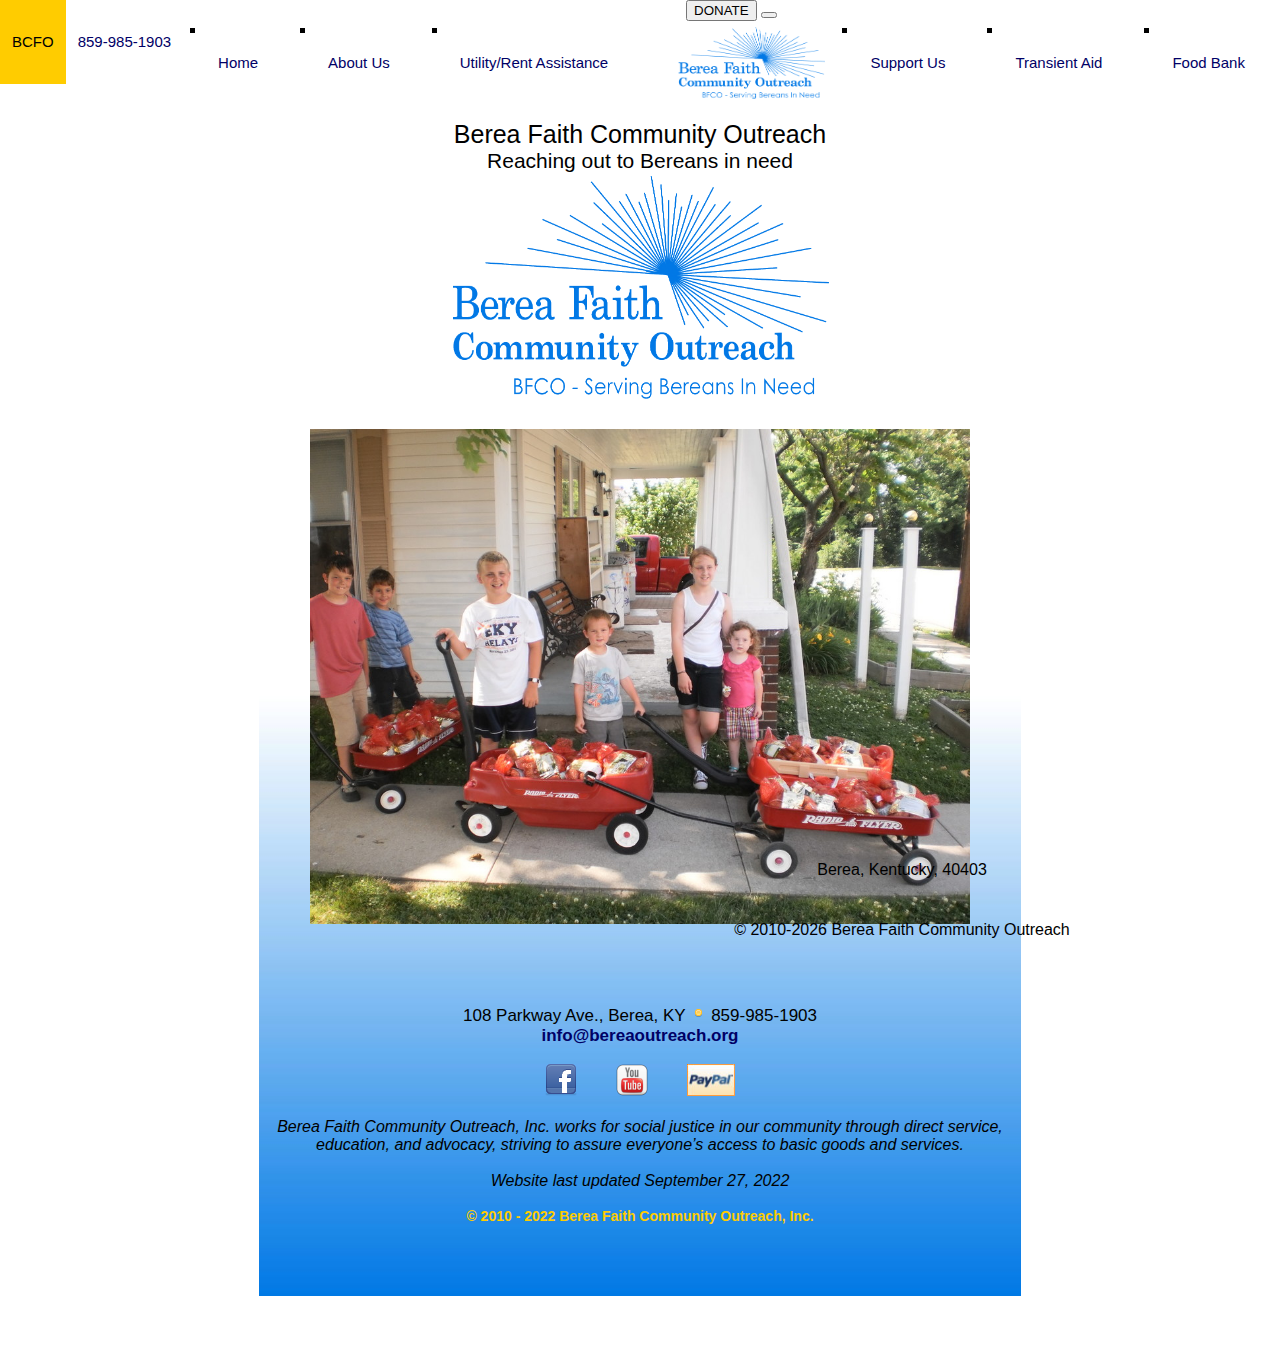
==== commit f10ee8f9: "Changes 11-30-22: * added logo to navbar. * converted logo from a gif to png and removed background." ====
--- a/index.html
+++ b/index.html
@@ -52,9 +52,8 @@
         var image9 = new Image()
         image9.src = "./images/food_drive/g9.jpg"
     </script>
-
-
 </head>
+
 <body class="d-flex flex-column h-100"> <!-- 2022-11-04, DMW, added class. -->
 
 <!-- The header section holds the program generated navigation bar -->
@@ -67,8 +66,10 @@
         <div class="container">
             <div class="row">
                 <div class="col-md-12">
-                    <h1 class="text-center">Berea Faith Community Outreach</h1> <!--//TODO: delete this line once done; DPR -->
-                    <h2 class="text-center">Reaching out to Bereans in need</h2> <!--//TODO: delete this line once done; DPR -->
+                    <h1 class="text-center">Berea Faith Community Outreach</h1>
+                    <!--//TODO: delete this line once done; DPR -->
+                    <h2 class="text-center">Reaching out to Bereans in need</h2>
+                    <!--//TODO: delete this line once done; DPR -->
                 </div>
             </div>
         </div>
@@ -80,12 +81,11 @@
                     <div class="container">
                         <div class="row">
                             <div class="col-md-12">
-                                <img alt="Berea Faith Community Outreach" class="img-fluid" src="images/BFCOLogo.gif"
+                                <img alt="Berea Faith Community Outreach" class="img-fluid" src="images/BFCOLogo.png"
                                      width="50%">
                             </div>
                         </div>
                     </div>
-
 
 
                 </td>
@@ -102,7 +102,8 @@
                         <!--                        <td><a href="http://www.bereaoutreach.org/support.html">&nbsp;Support us&nbsp;</a></td>-->
                         <!--                    </tr>-->
                         <!--                    </tbody></table>-->
-                        </td></tr>
+                        </td>
+                        </tr>
                         <tr>
                             <td>
 
@@ -118,7 +119,7 @@
 
                                             <!-- BEGIN ROTATING PHOTOS  -->
                                             <script>
-                                                <!--
+                                                <!-- -->
                                                 //variable that will increment through the images
                                                 var step = 1
 
@@ -142,60 +143,6 @@
 
 
                                             <br>
-
-                                            <!--  <div style="padding: 5px; border: 4px dotted orange; border-radius: 20px; background-color: rgba(153, 204, 255, 0.1); margin-left: auto; margin-right: auto; width: 80%">
-
-                                            <p style="font-size: 120%; color: #990000; ">Please be aware that during the current public health crisis, the <a href="./food.html">Berea Food Bank</a> is open during our regular hours.</p>
-
-                                            <p style="font-size: 110%; color: #990000; ">Our dedicated all-volunteer staff remains committed to serving the needs of our community during this trying time.</p>
-
-                                            <p style="font-size: 110%; color: #990000; ">We are instituting CDC-recommended sanitizing guidelines and other procedures in addition to our normal cleaning routines.</p>
-
-                                            <p style="font-size: 110%; color: #990000; ">We are no longer accepting individual grocery items from our many community supporters and ask that you consider a <a href="./support.html">monetary donation</a> of any amount instead.</p>
-
-                                            <p style="font-size: 110%; color: #990000; ">We are certain we'll get through this difficult time together.</p>
-                                            <p style="font-style: italic; color: black; text-align:center;">March 14, 2020</p>
-                                            </p>
-                                            </div>  -->
-
-                                            <!-- <div style="padding: 5px; border: 4px dotted orange; border-radius: 20px; background-color: rgba(153, 204, 255, 0.1); margin-left: auto; margin-right: auto; width: 80%">
-
-                                            <p style="font-size: 110%; color: #990000; "><b>W</b>e'll do the work but we need your help. With just 7 days remaining in our biggest fundraiser of the year we are asking you to make a donation to the 28th Annual Berea College CELTS Program's Hunger Hurts campaign today. You see, in Winter we see a doubling of food insecurity in our area and we are committed to being ready to meet the needs of our community.</p>
-
-                                            <p style="font-size: 105%; color: #990000; ">Every dollar donated goes far. We can buy thirty pounds of rice for about 5 dollars, twenty-four boxes of macaroni and cheese for $7, a dozen jars of spaghetti sauce for $6, and peanut butter for less than a dollar a jar. And we are very carful with your donations--our low administrative costs mean that 99 cents of every dollar donated goes directly to purchase food. 99 cents of every dollar.</p>
-
-                                            <p style="font-size: 105%; color: #990000; ">Our incredible volunteers work hard:
-                                            <ul style="padding-right: 50px">
-                                            <li style="font-size: 105%; color: #990000; ">distributing about a week's groceries to clients at the food bank 3 days a week;</li>
-                                            <li style="font-size: 105%; color: #990000; ">bringing hundreds of pounds of fresh produce to residents of three Afflordable Housing Communities every Friday;</li>
-                                            <li style="font-size: 105%; color: #990000; ">stocking shelves, loading bags and boxes, cleaning at the end of each shift, and meeting our delivery truck twice a month to move our orders into the food bank.</li>
-                                            </ul>
-                                            </p>
-
-                                            <img src="./images/volunteers.png" style="width: 85%; border: 2px solid black;" alt="Food Bank volunteers" title="photos: Don Cardwell">
-
-                                            <p style="font-size: 105%; color: #990000; ">It's hard work. And we're happy to do it, honored to serve, and steadfast in our mission.</p>
-
-                                            <p style="font-size: 110%; color: #990000; "><b>Please help</b> by mailing a check to Berea Food Bank, 108 Parkway Avenue, Berea KY 40403 or <a href="./support.html" style="font-weight: bold;">donate online</a>. So much depends on you. Right now. Give as generously a you can.</p>
-
-                                            <div style="margin-left: auto; margin-right: auto; width: 90%;">
-                                            <span style="margin-left:auto; margin-right:auto;">
-                                            <i><br>Together with our Berea community friends and neighbors, <br>we are able to help many in need.  Thank you!</i>
-                                            </span>
-                                            </div>  -->
-
-
-                                            <!--  <div style="padding: 5px; border: 4px dotted orange; border-radius: 20px; background-color: rgba(153, 204, 255, 0.1); margin-left: auto; margin-right: auto; width: 80%">
-
-                                            <p style="color: #990000; ">Now until end of February 2022</p>
-
-                                            <p style="font-size: 110%; color: #990000; ">Utility assistance payments available from LIHEAP administered by <a href="https://foothillscap.org/" target="_blank">Kentucky River Foothills</a>. </p>
-
-                                            <p style="font-size: 110%; color: #990000; ">You can call 859.624.2046 but their phones are incredibly busy and you'll probably have to leave a message.  They often do not reply to messages &ndash; they're that busy.  Or visit their <a href="https://foothillscap.org/" target="_blank">website</a> and make an appointment. </p>
-
-                                            <p style="font-size: 110%; color: #990000; ">We urge anyone in need of assistance in Madison County to reach out to their utility provider and Kentucky River Foothills immediately.  Funds are limited, don't delay.</p>
-
-                                            </div>  -->
 
 
                                             <p></p>
@@ -237,14 +184,13 @@
                                 <br>
                                 <h6>Website last updated September 27, 2022</h6>
                                 <br>
-                                <div class="copyright">© 2010 - 2022 Berea Faith Community Outreach, Inc.</div>
+                                <div class="copyright">© 2010 - 2022 Berea Faith Community Outreach, Inc.
+                                </div>
                                 <p>&nbsp;</p>
 
                             </td>
                         </tr>
                         </tbody></table>
-
-
     </div> <!-- end of container for main page content -->
 </main> <!-- end of main section -->
 
--- a/website.css
+++ b/website.css
@@ -8,19 +8,24 @@
                 2022-11-07, DMW, updated by removing unused and commented CSS; added no_ul class
                 2022-10-26, DMW, created.
 */
-
+body{
+    margin:0;
+}
+.wrapper {
+    height: 100vh;
+}
 /* 2022-11-04, DMW, added this class */
 .footer {
     position: absolute;
     bottom: 0;
     width: 100%;
     height: 60px; /* Set the fixed height of the footer here */
-    line-height: 20px; /* the height of a line of text */
+    line-height: 60px; /* the height of a line of text */
 }
 
 /* 2022-11-07, DMW, make the navigation bar the width of the client */
 nav {
-    height: 50px;
+    height: 60px;
     width: 100%;
     text-align: center;
 }
@@ -38,16 +43,27 @@
 nav li {}
 
 nav a {
+    float: left;
+    padding: 12px;
     display: inline-block;
-    height: 50px; /* apply the height here, pushes the li / ul to be the correct height */
-    line-height: 50px; /* to get vertical centering */
+    height: 60px; /* apply the height here, pushes the li / ul to be the correct height */
+    line-height: 60px; /* to get vertical centering */
     color: white;
     font-size: 15px;
+    width: auto; /* width of items on the navbar */
+    text-align: center;
     font-weight: 100;
     text-decoration: none;
     transition: 0.3s;
 }
 
+.logo-image{ /* code for logo image properties */
+    width: 120%;
+    height: 120%;
+    border-radius: 100%;
+    overflow: visible;
+    margin-top: -6px;
+}
 /* 2022-11-07, DMW, the no_ul class on anchor links causes the underline to not be shown */
 a:link.no_ul {
     text-decoration: none;
--- a/style_bfco.css
+++ b/style_bfco.css
@@ -2,19 +2,19 @@
 /*  External style sheet for bereaoutreach.org  */
 /*  July 2010  */
 
-body { background-color: #ffffff;
-    /*background-image: url(./images/blue_line_background.jpg);*/
-    text-align: center;
-    border-width: 0px;
-    font-family: Arial, Helvetica, sans-serif;
-    font-size: 16px;
-    color: black; }
+body { background-color: #ffffff; 
+       /*background-image: url(./images/blue_line_background.jpg);*/
+       text-align: center;
+       border-width: 0px;
+       font-family: Arial, Helvetica, sans-serif;  
+       font-size: 16px;
+       color: black; }
 
 h1, h2, h3, h4, h5, h6 { color: #000000;
-    font-family: Arial, Helvetica, sans-serif;
-    margin: 0;
-    padding-left: 5pt;
-    padding-right: 5pt }
+                         font-family: Arial, Helvetica, sans-serif; 
+                         margin: 0;
+                         padding-left: 5pt;
+                         padding-right: 5pt }
 
 h1 { font-size: 25px; font-weight: normal; }
 h2 { font-size: 21px; font-style: normal; font-weight: normal; }
@@ -31,35 +31,32 @@
 
 table { background-color:transparent; }
 
-table#outer {
-    background-color:#ffffff;
-    background-image:url('./images/blue_gradient_600.jpg');
-    background-position:bottom;
-    background-repeat:repeat-x;
-    width:750px;
-    text-align:center;
-    border-color:#0078e5;
-    border-style:solid;
-    border-width:5px;
-    margin:auto }
+table#outer { 
+background-color:#ffffff; 
+background-image:url('./images/blue_gradient_600.jpg');
+background-position:bottom; 
+background-repeat:repeat-x;
+width:750px; 
+text-align:center; 
+margin:auto }
 
-table#outer_short {
-    background-color:#ffffff;
-    background-image:url('./images/blue_gradient_300.jpg');
-    background-position:bottom;
-    background-repeat:repeat-x;
-    width:750px;
-    text-align:center;
-    border-color:#0078e5;
-    border-style:solid;
-    border-width:5px;
-    text-align:center;
-    margin:auto }
+table#outer_short { 
+background-color:#ffffff; 
+background-image:url('./images/blue_gradient_300.jpg');
+background-position:bottom; 
+background-repeat:repeat-x;
+width:750px; 
+text-align:center; 
+border-color:#0078e5;
+border-style:solid;
+border-width:5px;
+text-align:center; 
+margin:auto }
 
 table#main {
-    width:750px;
-    margin: auto;
-    background-color:transparent;
+width:750px;
+margin: auto;
+background-color:transparent;
 }
 
 img { border-style:none; }
@@ -69,58 +66,58 @@
 p { text-align:left; margin-left:30px; margin-right:30px; font-size:16px; color:black; }
 
 a:link { color: #000066;
-    text-decoration: none }
-a:visited { color: #cc3300;
-    text-decoration: none }
-a:active { color: red;
-    text-decoration: none }
+         text-decoration: none }
+a:visited { color: #cc3300; 
+         text-decoration: none }
+a:active { color: red; 
+         text-decoration: none }
 a:hover { color: black; background-color: #ffcc00; }
 
 a.icon:hover {
-    background-color:transparent;
-    opacity: 0.5;
-    filter:alpha(opacity=50);
-    -moz-opacity:0.5;
-    -khtml-opacity: 0.5;
+background-color:transparent; 
+opacity: 0.5;
+filter:alpha(opacity=50);
+-moz-opacity:0.5;
+-khtml-opacity: 0.5;
 }
 
 /*  NAVIGATION BAR  */
 
 table#navbar { width: 80%;
-    text-align: center;
-    margin-left: auto;
-    margin-right: auto;
-    margin-top: 1em;
-    margin-bottom: 1em;
-    padding: 0em;
-    background-color:transparent;
-    font-weight: bold;
-    font-size: 16px; }
+                   text-align: center;
+                   margin-left: auto;
+                   margin-right: auto;
+                   margin-top: 1em;
+                   margin-bottom: 1em;
+                   padding: 0em;
+                   background-color:transparent;
+                   font-weight: bold;
+                   font-size: 16px; }
 
 table#navbar a:link { color: #000066; font-weight: bold; }
 table#navbar a:visited { color: #000066; font-weight: bold; }
-table#navbar a:active { color: #ffffcc; background-color: #000000; }
-table#navbar a:hover { color: #ffffff; background-color: #0078e5; }
+table#navbar a:active { color: #ffffcc; background-color: #000000; } 
+table#navbar a:hover { color: #ffffff; background-color: #0078e5; } 
 
 ul { text-align:left; margin-left: 70px; padding-left: 1em}
 
 ul li { list-style-type: square;
-    color: black; }
+        color: black; }
 
 ul li li { list-style-type: circle }
 
 div.smallbox
-{ margin-left:100px;
+  { margin-left:100px;
     width:220px;
     height:110px;
-    background-color:#ffffff;
+    background-color:#ffffff; 
     background-image:url('./images/blue_gradient_85.jpg');
-    background-position:bottom;
+    background-position:bottom; 
     background-repeat:repeat-x;
     border:2px solid black;  }
 
 div.floater
-{ position:fixed;
+  { position:fixed;
     left:180px;
     top:50px;
     z-index:2;
@@ -136,31 +133,31 @@
 div.floater h4 { color:red; }
 
 div.movie
-{ width:400px;
-    height:255px;
-    float:right;
-    padding-top:1em;
-    padding-bottom:0px;
-    padding-left:5px;
-    padding-right:0px; }
+ { width:400px;
+   height:255px;
+   float:right;
+   padding-top:1em;
+   padding-bottom:0px;
+   padding-left:5px;
+   padding-right:0px; }
 
 div.copyright
-{ text-align:center;
-    font-family: Arial, Helvetica, sans-serif;
-    font-size:14px;
-    color:#ffcc00; }
+ { text-align:center;
+   font-family: Arial, Helvetica, sans-serif;  
+   font-size:14px;
+   color:#ffcc00; }
 
 div.slide
-{ float:right;
-    width:300;
-    padding-top:1em;
-    padding-bottom:1em;
-    padding-left:5px;
-    padding-right:0px; }
+ { float:right;
+   width:300%; /* TODO: change this back to "300" if it causes issues */
+   padding-top:1em;
+   padding-bottom:1em;
+   padding-left:5px;
+   padding-right:0px; }
+   
+.blockquote { font-family: Times, serif;
+                    font-style: italic;
+                    padding-bottom: 0em;
+                    padding-left: 8em;
+                    margin-right: 8em; }
 
-.blockquote { font-family: Times, serif;
-    font-style: italic;
-    padding-bottom: 0em;
-    padding-left: 8em;
-    margin-right: 8em; }
-
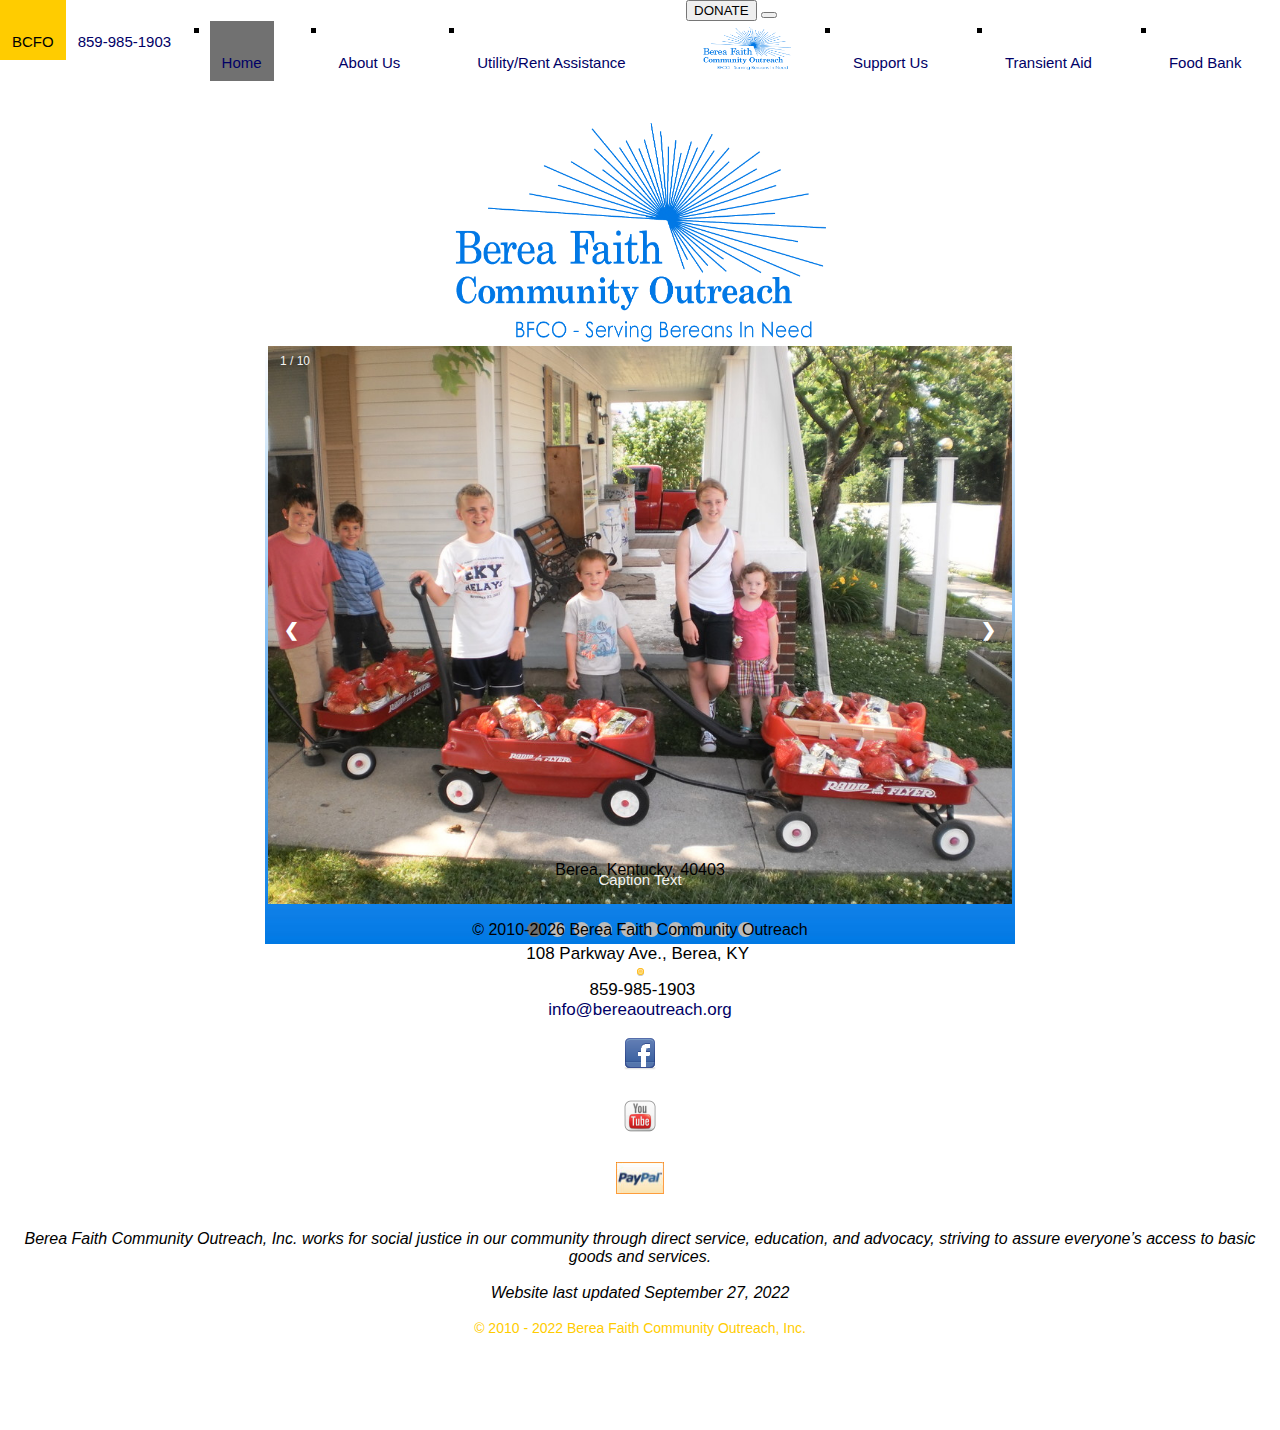
==== commit 2c3f263b: "added code for slideshow of pictures, current bugs include images not resizing to being equal size, " ====
--- a/index.html
+++ b/index.html
@@ -32,27 +32,32 @@
     <meta content="Berea Faith Community Outreach" name="owner">
     <meta content="Berea Faith Community Outreach" name="author">
 
-    <script type="text/javascript">
-        var image1 = new Image()
-        image1.src = "./images/food_drive/g1.jpg"
-        var image2 = new Image()
-        image2.src = "./images/food_drive/g2.jpg"
-        var image3 = new Image()
-        image3.src = "./images/food_drive/g3.jpg"
-        var image4 = new Image()
-        image4.src = "./images/food_drive/g4.jpg"
-        var image5 = new Image()
-        image5.src = "./images/food_drive/g5.jpg"
-        var image6 = new Image()
-        image6.src = "./images/food_drive/g6.jpg"
-        var image7 = new Image()
-        image7.src = "./images/food_drive/g7.jpg"
-        var image8 = new Image()
-        image8.src = "./images/food_drive/g8.jpg"
-        var image9 = new Image()
-        image9.src = "./images/food_drive/g9.jpg"
-    </script>
+    <!--
+        <script type="text/javascript">
+            var image1 = new Image()
+            image1.src = "./images/food_drive/g1.jpg"
+            var image2 = new Image()
+            image2.src = "./images/food_drive/g2.jpg"
+            var image3 = new Image()
+            image3.src = "./images/food_drive/g3.jpg"
+            var image4 = new Image()
+            image4.src = "./images/food_drive/g4.jpg"
+            var image5 = new Image()
+            image5.src = "./images/food_drive/g5.jpg"
+            var image6 = new Image()
+            image6.src = "./images/food_drive/g6.jpg"
+            var image7 = new Image()
+            image7.src = "./images/food_drive/g7.jpg"
+            var image8 = new Image()
+            image8.src = "./images/food_drive/g8.jpg"
+            var image9 = new Image()
+            image9.src = "./images/food_drive/g9.jpg"
+        </script>
+    -->
+
+
 </head>
+
 
 <body class="d-flex flex-column h-100"> <!-- 2022-11-04, DMW, added class. -->
 
@@ -63,16 +68,6 @@
 <!-- Begin page content -->
 <main class="flex-shrink-0" style="margin-top: 60px;"> <!-- 2022-11-04, DMW, added line. -->
     <div class="container" style="margin-bottom: 60px;"> <!-- 2022-11-04, DMW, added line. -->
-        <div class="container">
-            <div class="row">
-                <div class="col-md-12">
-                    <h1 class="text-center">Berea Faith Community Outreach</h1>
-                    <!--//TODO: delete this line once done; DPR -->
-                    <h2 class="text-center">Reaching out to Bereans in need</h2>
-                    <!--//TODO: delete this line once done; DPR -->
-                </div>
-            </div>
-        </div>
 
         <table id="outer"> <!-- code for resizing the logo -->
             <tbody>
@@ -92,105 +87,127 @@
             </tr>
             <tr>
                 <td>
-                    <table id="navbar">                 <!--  NAVIGATION BAR  -->
-                        <!--                    <tbody><tr>-->
-                        <!--                        &lt;!&ndash; <td><a href="./index-org.html">&nbsp;Home&nbsp;</a></td> &ndash;&gt;-->
-                        <!--                        <td><a href="http://www.bereaoutreach.org/buurr.html">&nbsp;Utility/Rent Assistance&nbsp;</a></td>-->
-                        <!--                        <td><a href="http://www.bereaoutreach.org/food.html">&nbsp;Food Bank&nbsp;</a></td>-->
-                        <!--                        <td><a href="http://www.bereaoutreach.org/taf.html">&nbsp;Transient Aid&nbsp;</a></td>-->
-                        <!--                        <td><a href="http://www.bereaoutreach.org/about.html">&nbsp;About us&nbsp;</a></td>-->
-                        <!--                        <td><a href="http://www.bereaoutreach.org/support.html">&nbsp;Support us&nbsp;</a></td>-->
-                        <!--                    </tr>-->
-                        <!--                    </tbody></table>-->
-                        </td>
-                        </tr>
-                        <tr>
-                            <td>
-
-                                <table id="main">
-
-                                    <tbody>
-                                    <tr>
-                                        <td>
-
-                                            <img alt="" name="slide" src="images/g3.jpg" style="width:660px"
-                                                 title="Neighbors helping neighbors">
-
-
-                                            <!-- BEGIN ROTATING PHOTOS  -->
-                                            <script>
-                                                <!-- -->
-                                                //variable that will increment through the images
-                                                var step = 1
-
-                                                function slideit() {
-//if browser does not support the image object, exit.
-                                                    if (!document.images)
-                                                        return
-                                                    document.images.slide.src = eval("image" + step + ".src")
-                                                    if (step < 9)
-                                                        step++
-                                                    else
-                                                        step = 1
-//call function "slideit()" every 5 seconds
-                                                    setTimeout("slideit()", 5000)
-                                                }
-
-                                                slideit()
-                                                // -->
-                                            </script>
-                                            <!-- END ROTATING PHOTOS -->
-
-
-                                            <br>
-
-
-                                            <p></p>
-
-
-                                            <br>&nbsp;<br>
-
-                                            <br>
-                                        </td>
-                                    </tr>
-
-                                    </tbody>
-                                </table>  <!-- End Main Table -->
-
-                            </td>
-                        </tr>
-                        <tr>
-                            <td>
-
-                                <h5>108 Parkway Ave., Berea, KY&nbsp;<img src="images/bullet_yellow.png">&nbsp;859-985-1903
-                                    <br>
-                                    <a href="mailto:info@bereaoutreach.org">&nbsp;info@bereaoutreach.org&nbsp;</a></h5>
-                                <br>
-                                <a class="icon" href="http://www.facebook.com/BereaOutreach" target="_blank"><img
-                                        alt="Find us on Facebook" src="images/facebook_32.png" style="width:32px"
-                                        title="Find us on Facebook"></a>
-                                <img src="images/transparent.gif" style="width:30px">
-                                <a class="icon" href="http://www.youtube.com/user/bereaoutreach" target="_blank"><img
-                                        alt="Find us on YouTube" src="images/youtube-logo.png" style="width:32px"
-                                        title="Find us on YouTube"></a>
-                                <img src="images/transparent.gif" style="width:30px">
-                                <a class="icon" href="http://bereaoutreach.org/support.html#donate" target="_blank"><img
-                                        alt="Donate to BFCO using PayPal" src="images/paypallogo.jpg"
-                                        style="height:32px" title="Donate to BFCO using PayPal"></a>
-                                <br><br>
-                                <h6>Berea Faith Community Outreach, Inc. works for social justice in our
-                                    community through direct service, education, and advocacy, striving to
-                                    assure everyone’s access to basic goods and services.</h6>
-                                <br>
-                                <h6>Website last updated September 27, 2022</h6>
-                                <br>
-                                <div class="copyright">© 2010 - 2022 Berea Faith Community Outreach, Inc.
-                                </div>
-                                <p>&nbsp;</p>
-
-                            </td>
-                        </tr>
-                        </tbody></table>
+
+                    <!-- Slideshow container -->
+                    <div class="slideshow-container">
+
+                        <!-- Full-width images with number and caption text -->
+                        <div class="mySlides">
+                            <div class="numbertext">1 / 10</div>
+                            <img src="./images/food_drive/g1.jpg" style="max-width:100%">
+                            <div class="text">Caption Text</div>
+                        </div>
+
+                        <div class="mySlides">
+                            <div class="numbertext">2 / 10</div>
+                            <img src="./images/food_drive/g2.jpg" style="max-width:100%">
+                            <div class="text">Caption Two</div>
+                        </div>
+
+                        <div class="mySlides">
+                            <div class="numbertext">3 /10</div>
+                            <img src="./images/food_drive/g3.jpg" style="max-width:100%">
+                            <div class="text">Caption Three</div>
+                        </div>
+
+                        <div class="mySlides fade">
+                            <div class="numbertext">4 / 10</div>
+                            <img src="./images/food_drive/g4.jpg" style="max-width:100%">
+                            <div class="text">Caption Four</div>
+                        </div>
+
+                        <div class="mySlides fade">
+                            <div class="numbertext">5 / 10</div>
+                            <img src="./images/food_drive/g5.jpg" style="max-width:100%">
+                            <div class="text">Caption Five</div>
+                        </div>
+
+                        <div class="mySlides fade">
+                            <div class="numbertext">6 / 10</div>
+                            <img src="./images/food_drive/g6.jpg" style="max-width:100%">
+                            <div class="text">Caption Six</div>
+                        </div>
+
+                        <div class="mySlides fade">
+                            <div class="numbertext">7 / 10</div>
+                            <img src="./images/food_drive/g7.jpg" style="max-width:100%">
+                            <div class="text">Caption Seven</div>
+                        </div>
+
+                        <div class="mySlides fade">
+                            <div class="numbertext">8 / 10</div>
+                            <img src="./images/food_drive/g8.jpg" style="max-width:100%">
+                            <div class="text">Caption Eight</div>
+                        </div>
+
+                        <div class="mySlides fade">
+                            <div class="numbertext">9 / 10</div>
+                            <img src="./images/food_drive/g9.jpg" style="max-width:100%">
+                            <div class="text">Caption Nine</div>
+                        </div>
+
+                        <div class="mySlides fade">
+                            <div class="numbertext">10 / 10</div>
+                            <img src="./images/food_drive/g10.jpg" style="max-width:100%">
+                            <div class="text">Caption Ten</div>
+                        </div>
+
+
+                        <!-- Next and previous buttons -->
+                        <a class="prev" onclick="plusSlides(-1)">&#10094;</a>
+                        <a class="next" onclick="plusSlides(1)">&#10095;</a>
+                    </div>
+                    <br>
+
+                    <!-- The dots/circles -->
+                    <div style="text-align:center">
+                        <span class="dot" onclick="currentSlide(1)"></span>
+                        <span class="dot" onclick="currentSlide(2)"></span>
+                        <span class="dot" onclick="currentSlide(3)"></span>
+                        <span class="dot" onclick="currentSlide(4)"></span>
+                        <span class="dot" onclick="currentSlide(5)"></span>
+                        <span class="dot" onclick="currentSlide(6)"></span>
+                        <span class="dot" onclick="currentSlide(7)"></span>
+                        <span class="dot" onclick="currentSlide(8)"></span>
+                        <span class="dot" onclick="currentSlide(9)"></span>
+                        <span class="dot" onclick="currentSlide(10)"></span>
+                    </div>
+        </table>  <!-- End Main Table -->
+
+        </td>
+        </tr>
+        <tr>
+            <td>
+
+                <h5>108 Parkway Ave., Berea, KY&nbsp;<img src="images/bullet_yellow.png">&nbsp;859-985-1903
+                    <br>
+                    <a href="mailto:info@bereaoutreach.org">&nbsp;info@bereaoutreach.org&nbsp;</a></h5>
+                <br>
+                <a class="icon" href="http://www.facebook.com/BereaOutreach" target="_blank"><img
+                        alt="Find us on Facebook" src="images/facebook_32.png" style="width:32px"
+                        title="Find us on Facebook"></a>
+                <img src="images/transparent.gif" style="width:30px">
+                <a class="icon" href="http://www.youtube.com/user/bereaoutreach" target="_blank"><img
+                        alt="Find us on YouTube" src="images/youtube-logo.png" style="width:32px"
+                        title="Find us on YouTube"></a>
+                <img src="images/transparent.gif" style="width:30px">
+                <a class="icon" href="http://bereaoutreach.org/support.html#donate" target="_blank"><img
+                        alt="Donate to BFCO using PayPal" src="images/paypallogo.jpg"
+                        style="height:32px" title="Donate to BFCO using PayPal"></a>
+                <br><br>
+                <h6>Berea Faith Community Outreach, Inc. works for social justice in our
+                    community through direct service, education, and advocacy, striving to
+                    assure everyone’s access to basic goods and services.</h6>
+                <br>
+                <h6>Website last updated September 27, 2022</h6>
+                <br>
+                <div class="copyright">© 2010 - 2022 Berea Faith Community Outreach, Inc.
+                </div>
+                <p>&nbsp;</p>
+
+            </td>
+        </tr>
+        </tbody></table>
     </div> <!-- end of container for main page content -->
 </main> <!-- end of main section -->
 
--- a/website.css
+++ b/website.css
@@ -8,12 +8,124 @@
                 2022-11-07, DMW, updated by removing unused and commented CSS; added no_ul class
                 2022-10-26, DMW, created.
 */
-body{
-    margin:0;
+body {
+    margin: 0;
 }
+
 .wrapper {
     height: 100vh;
 }
+
+* {
+    box-sizing: border-box
+}
+
+/* Lines 17-103 are for slideshow */
+
+/* Slideshow container */
+.slideshow-container {
+    max-width: 100%;
+    position: relative;
+    margin: auto;
+}
+
+/* Hide the images by default */
+.mySlides {
+    display: none;
+}
+
+/* Next & previous buttons */
+.prev, .next {
+    cursor: pointer;
+    position: absolute;
+    top: 50%;
+    width: auto;
+    margin-top: -22px;
+    padding: 16px;
+    color: white;
+    font-weight: bold;
+    font-size: 18px;
+    transition: 0.6s ease;
+    border-radius: 0 3px 3px 0;
+    user-select: none;
+}
+
+img {
+    padding: 0;
+    display: block;
+    margin: 0 auto;
+    max-height: 100%;
+    max-width: 100%;
+}
+
+/* Position the "next button" to the right */
+.next {
+    right: 0%;
+    border-radius: 3px 0 0 3px;
+}
+
+/* Position the "back button" to the left */
+.prev {
+    left: 0%;
+    border-radius: 3px 0 0 3px;
+}
+
+/* On hover, add a black background color with a little bit see-through */
+.prev:hover, .next:hover {
+    background-color: rgba(0, 0, 0, 0.8);
+}
+
+/* Caption text */
+.text {
+    color: #f2f2f2;
+    font-size: 15px;
+    padding: 8px 12px;
+    position: absolute;
+    bottom: 8px;
+    width: 100%;
+    text-align: center;
+}
+
+/* Number text (1/3 etc) */
+.numbertext {
+    color: #f2f2f2;
+    font-size: 12px;
+    padding: 8px 12px;
+    position: absolute;
+    top: 0;
+}
+
+/* The dots/bullets/indicators */
+.dot {
+    cursor: pointer;
+    height: 15px;
+    width: 15px;
+    margin: 0 2px;
+    background-color: #bbb;
+    border-radius: 50%;
+    display: inline-block;
+    transition: background-color 0.6s ease;
+}
+
+.active, .dot:hover {
+    background-color: #717171;
+}
+
+/* Fading animation */
+.fade {
+    animation-name: fade;
+    animation-duration: 1.5s;
+}
+
+@keyframes fade {
+    from {
+        opacity: .4
+    }
+    to {
+        opacity: 1
+    }
+}
+
 /* 2022-11-04, DMW, added this class */
 .footer {
     position: absolute;
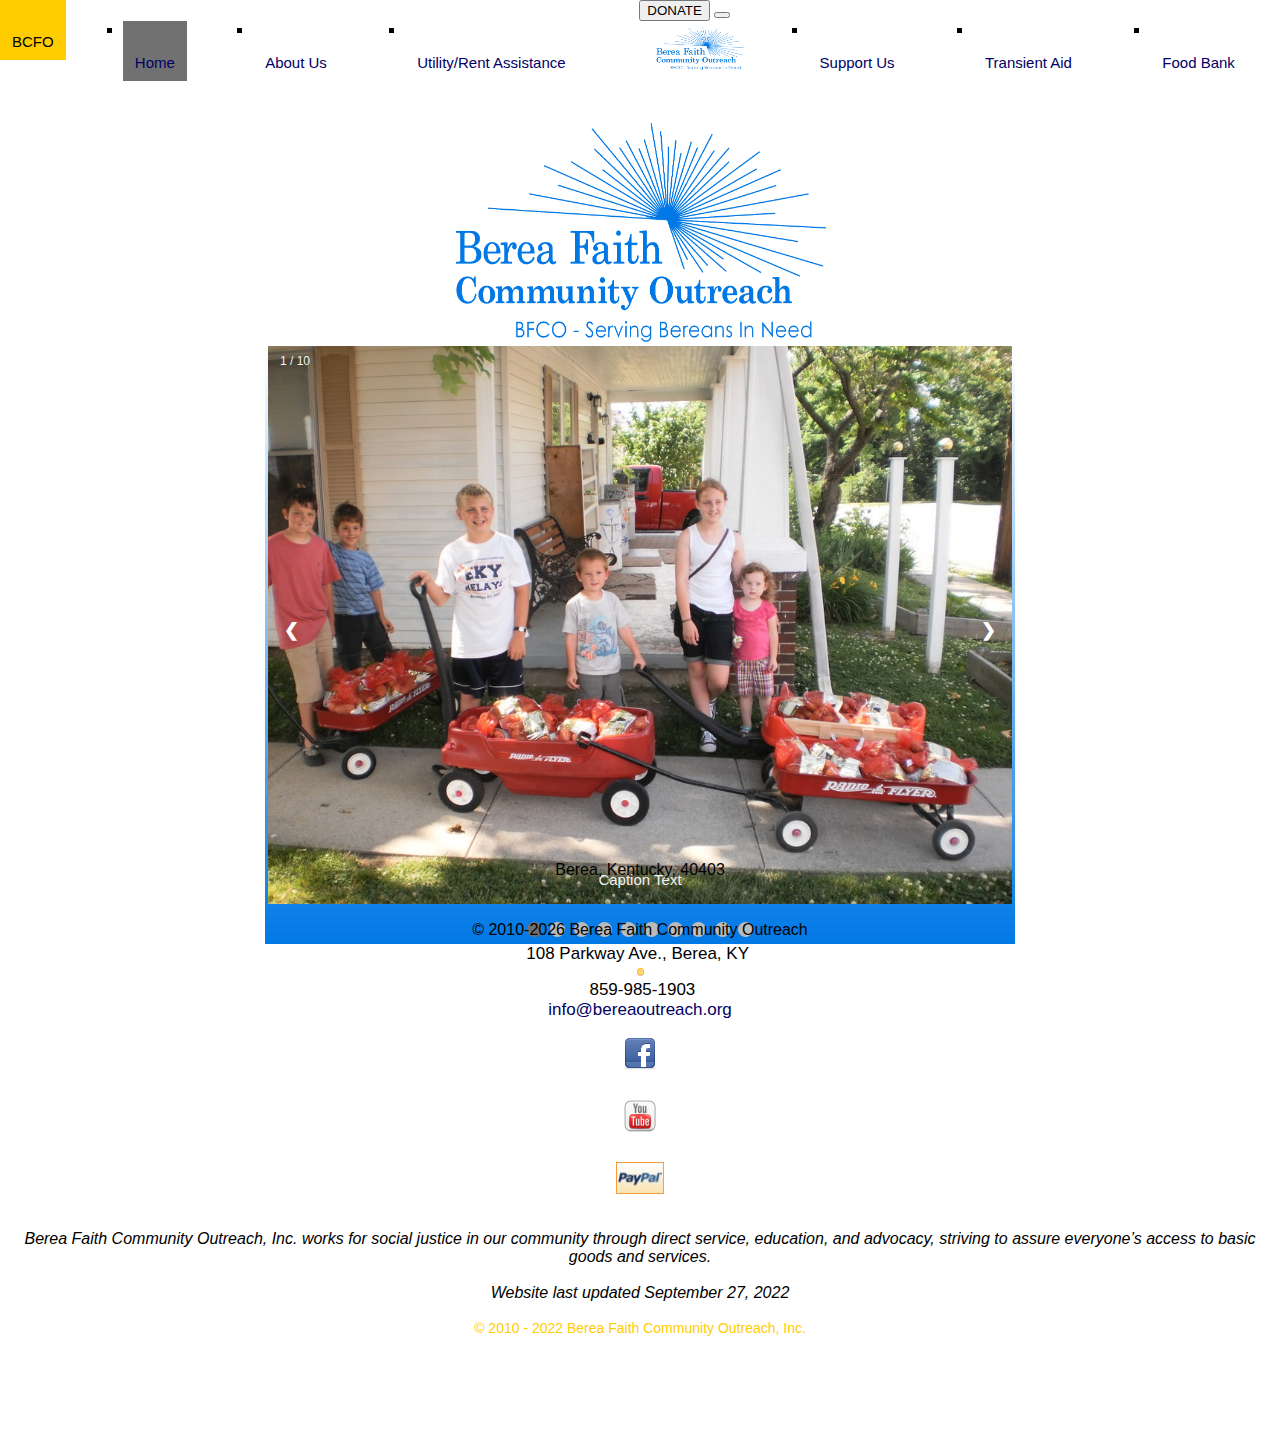
==== commit 47eeb597: "changes to index.html and website.js" ====
--- a/index.html
+++ b/index.html
@@ -32,28 +32,8 @@
     <meta content="Berea Faith Community Outreach" name="owner">
     <meta content="Berea Faith Community Outreach" name="author">
 
-    <!--
-        <script type="text/javascript">
-            var image1 = new Image()
-            image1.src = "./images/food_drive/g1.jpg"
-            var image2 = new Image()
-            image2.src = "./images/food_drive/g2.jpg"
-            var image3 = new Image()
-            image3.src = "./images/food_drive/g3.jpg"
-            var image4 = new Image()
-            image4.src = "./images/food_drive/g4.jpg"
-            var image5 = new Image()
-            image5.src = "./images/food_drive/g5.jpg"
-            var image6 = new Image()
-            image6.src = "./images/food_drive/g6.jpg"
-            var image7 = new Image()
-            image7.src = "./images/food_drive/g7.jpg"
-            var image8 = new Image()
-            image8.src = "./images/food_drive/g8.jpg"
-            var image9 = new Image()
-            image9.src = "./images/food_drive/g9.jpg"
-        </script>
-    -->
+
+
 
 
 </head>
